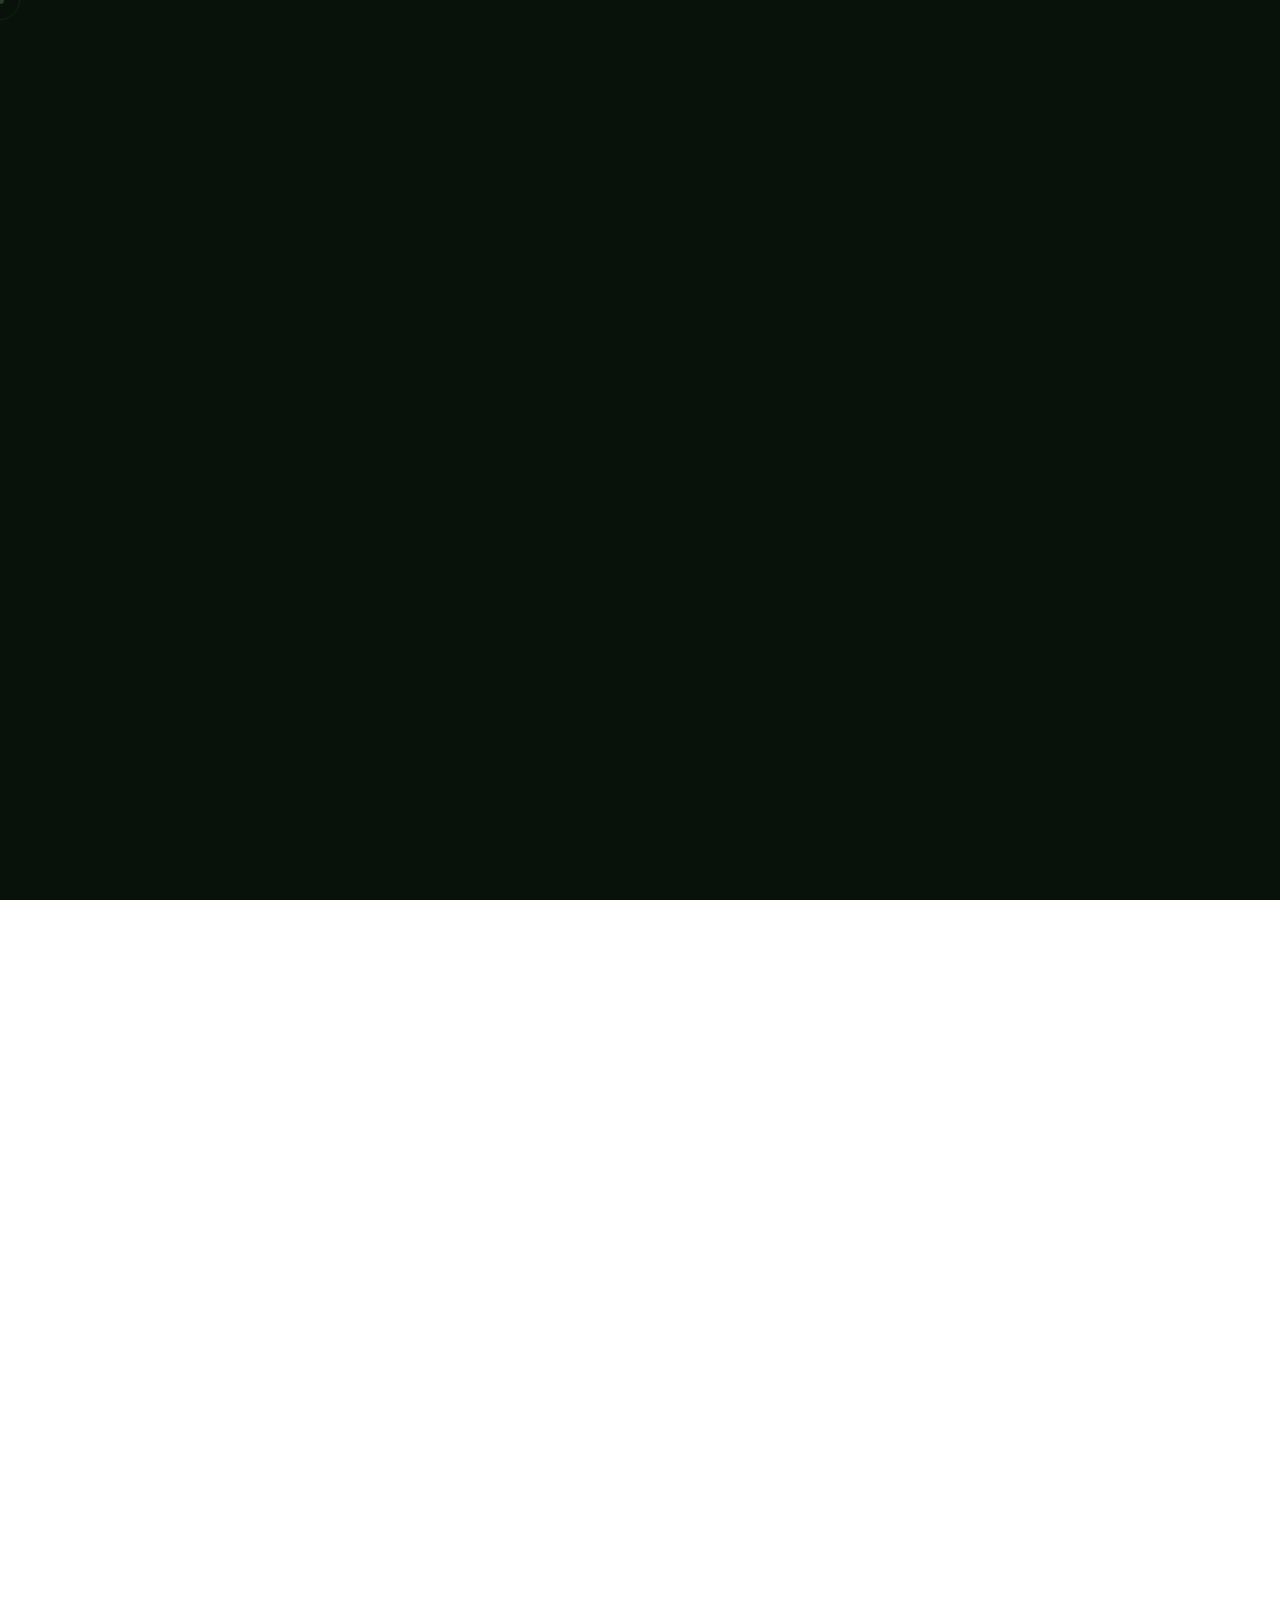
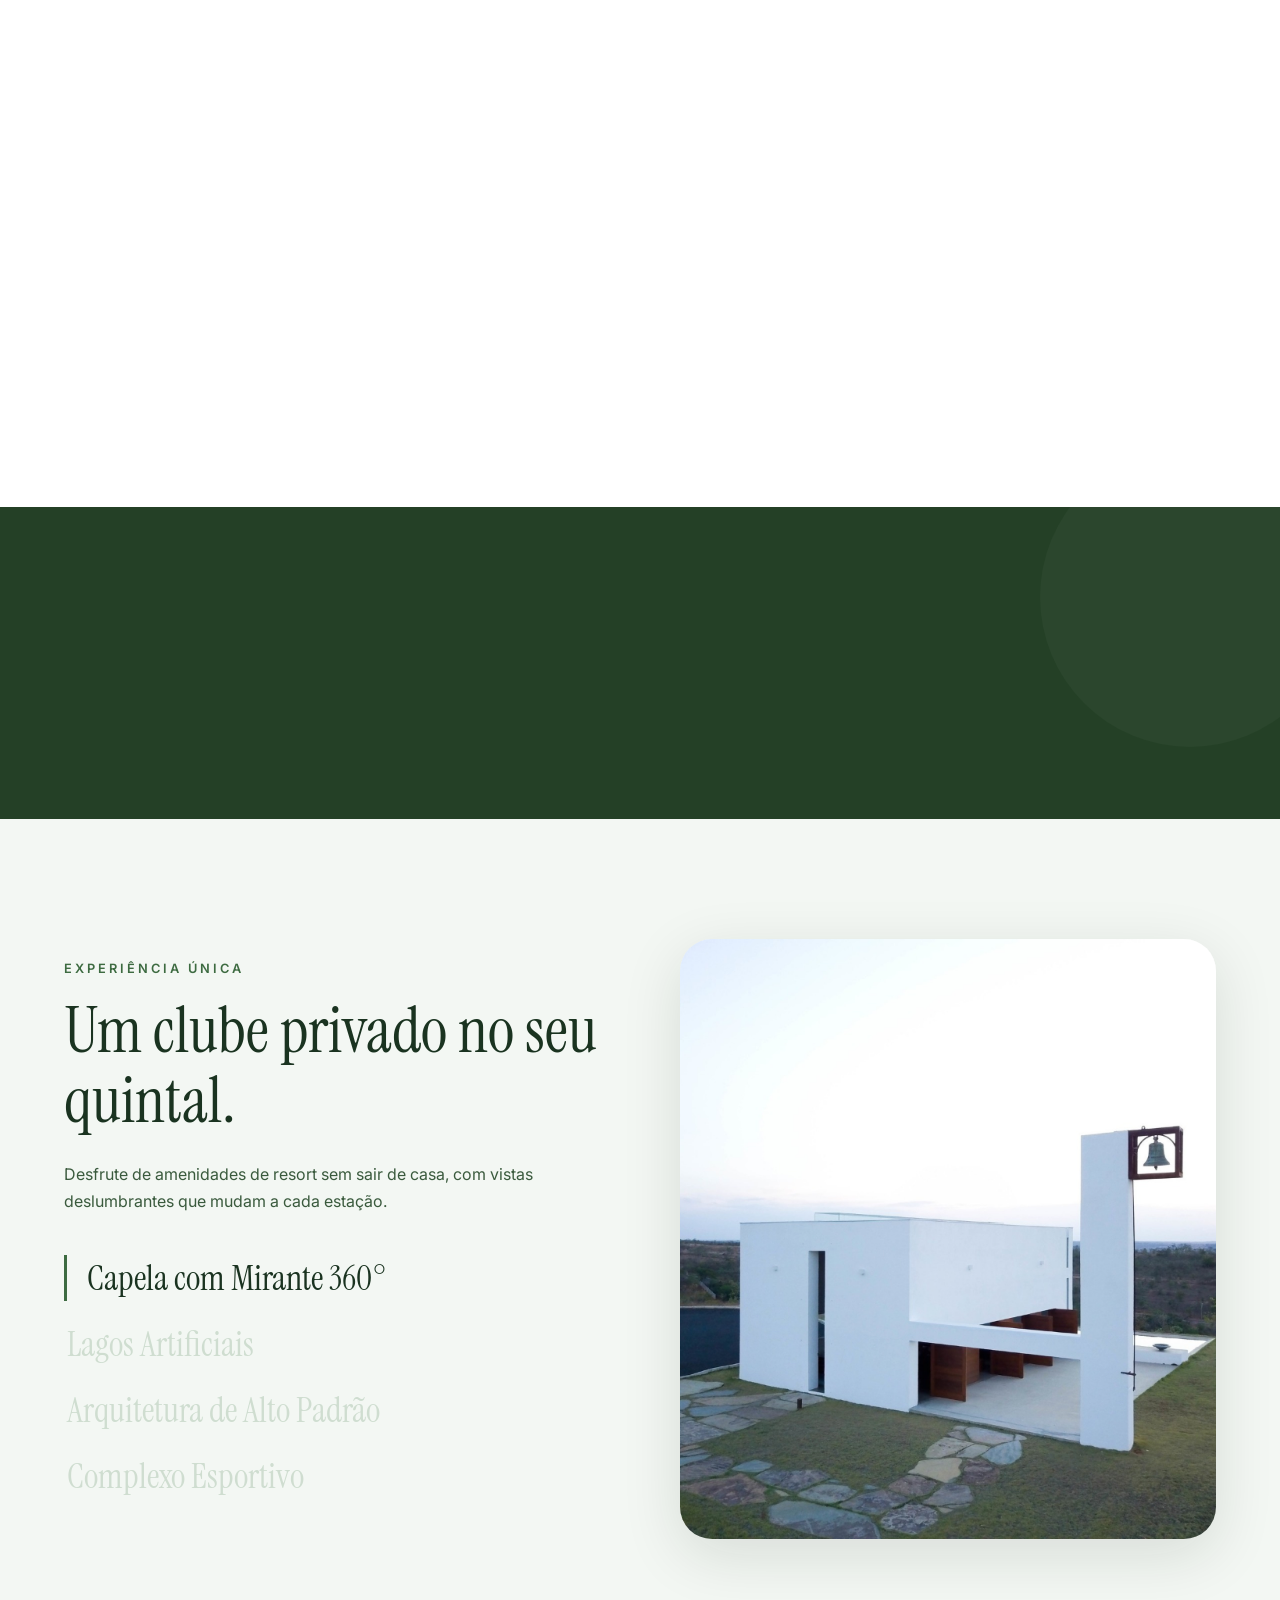
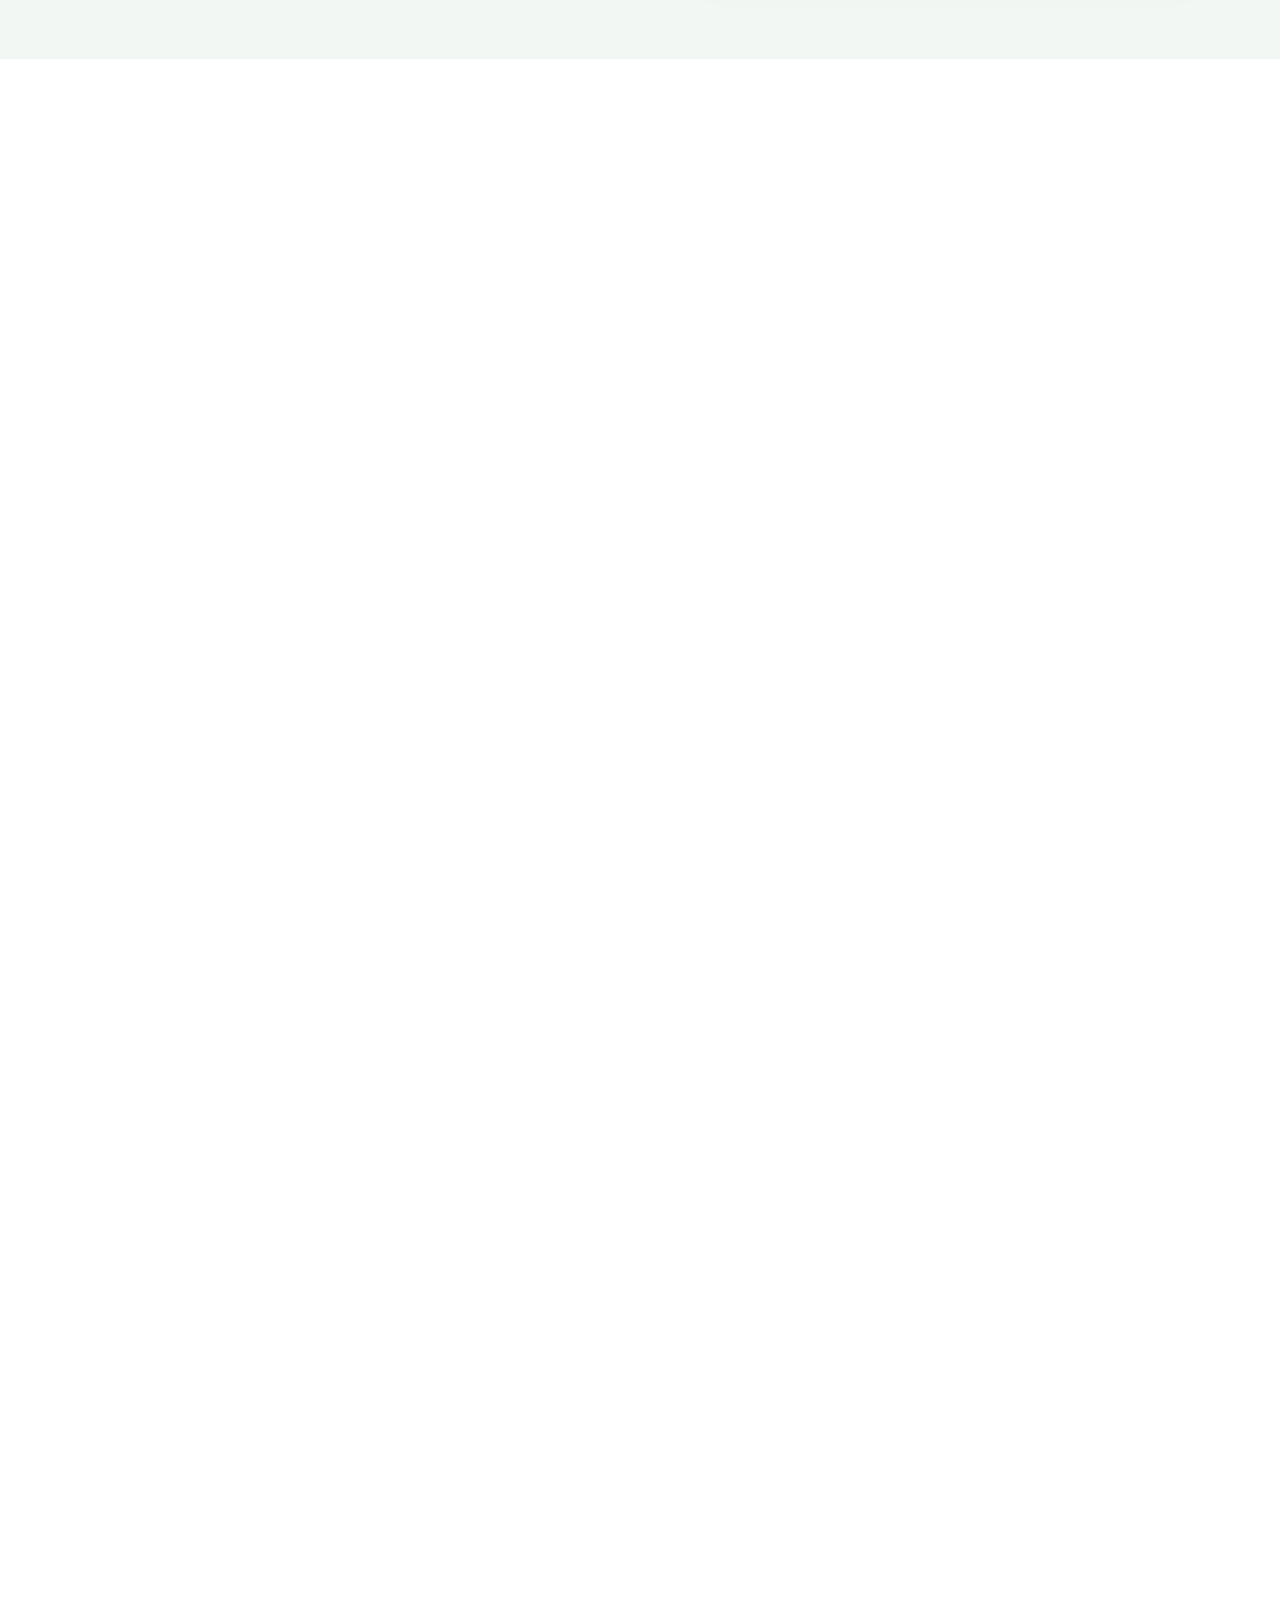
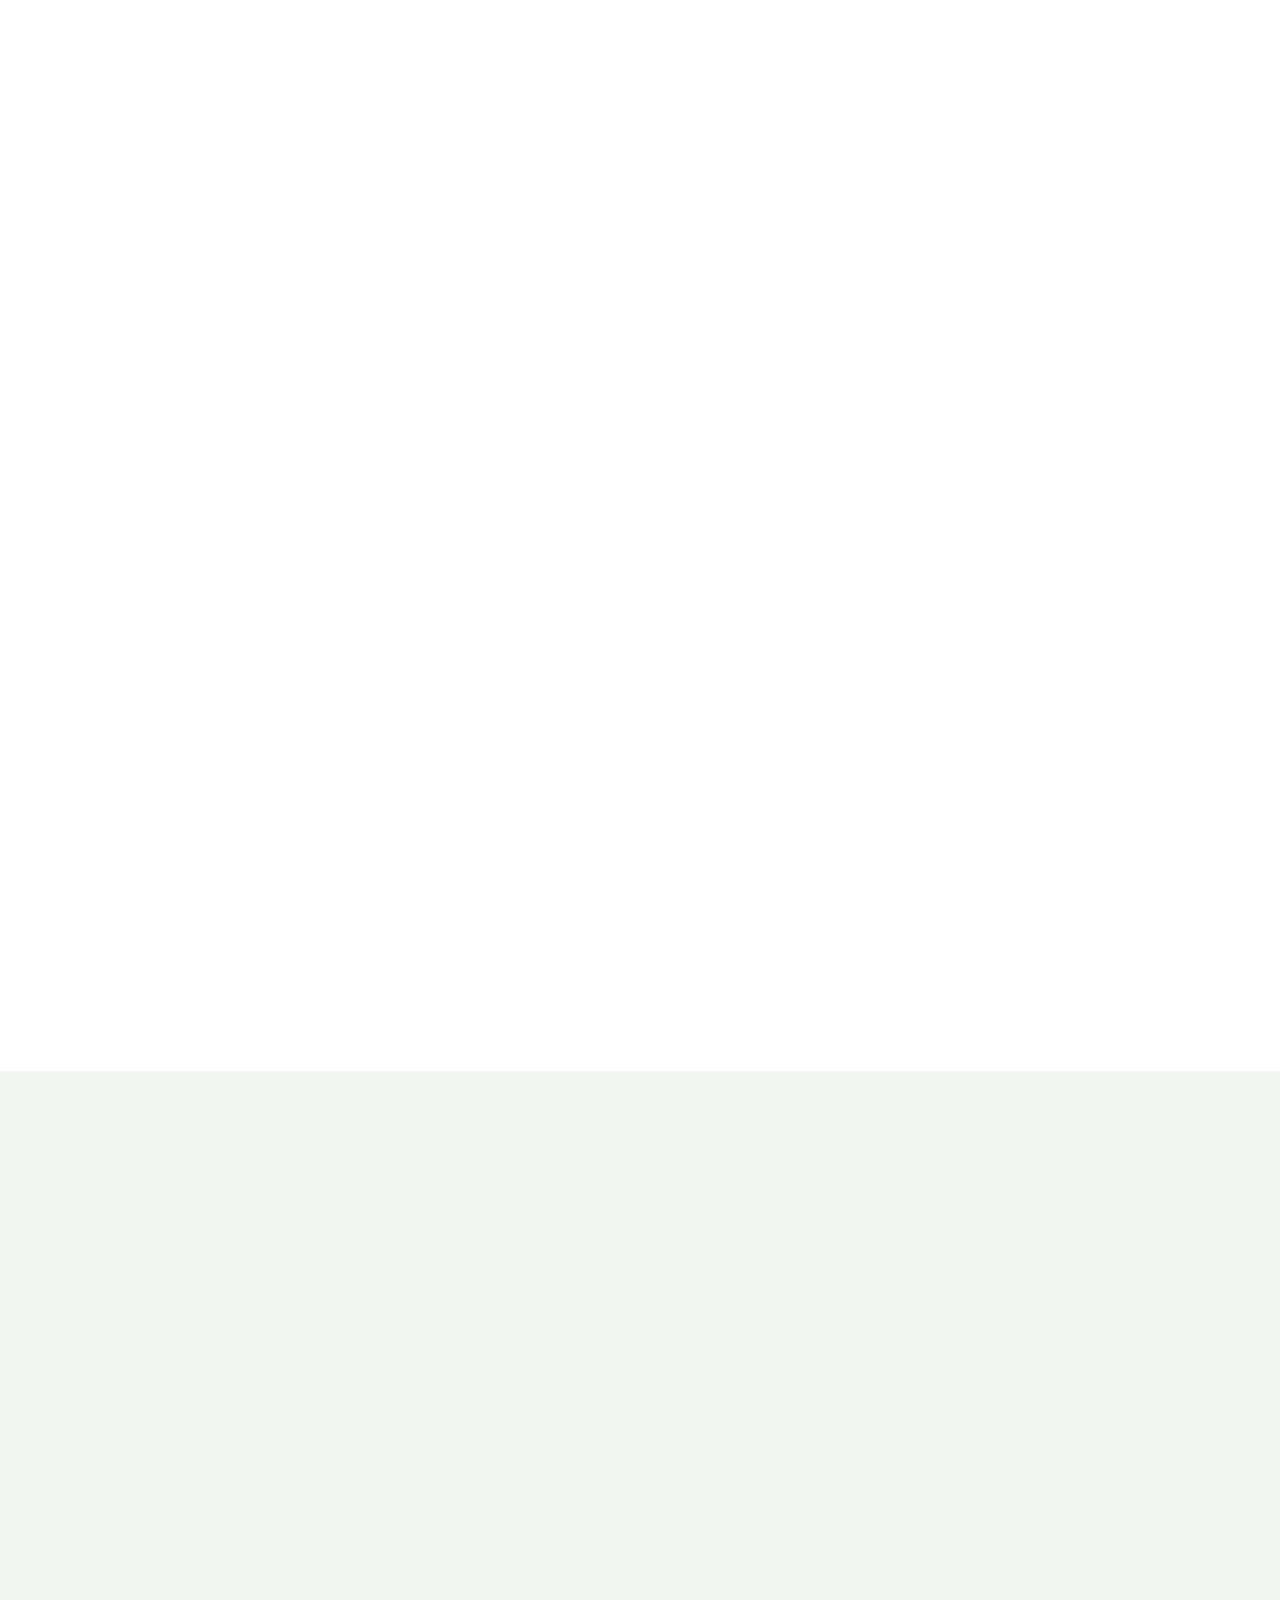
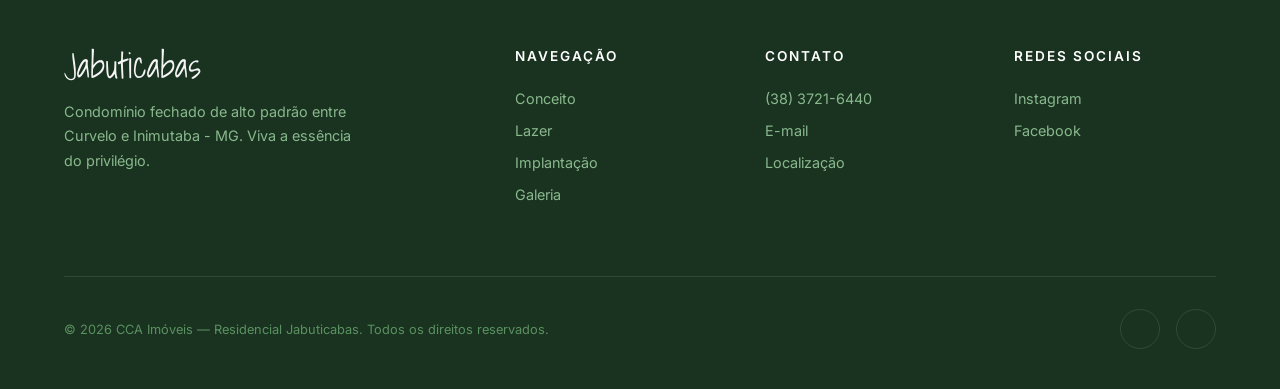
==== index.html @ 341c0dac "da" ====
<!DOCTYPE html>
<html lang="pt-BR">
<head>
    <meta charset="UTF-8">
    <meta name="viewport" content="width=device-width, initial-scale=1.0">
    <title>Residencial Jabuticabas | Condomínio de Alto Padrão em Inimutaba - MG</title>
    <meta name="description" content="Condomínio fechado de alto padrão entre Curvelo e Inimutaba - MG. Lotes amplos, capela 360°, lago artificial, trilhas ecológicas e clube completo integrado à natureza.">
    <meta name="keywords" content="condomínio, Jabuticabas, Inimutaba, Curvelo, Minas Gerais, lotes, alto padrão, residencial">
    
    <!-- Fonts -->
    <link rel="preconnect" href="https://fonts.googleapis.com">
    <link rel="preconnect" href="https://fonts.gstatic.com" crossorigin>
    <link href="https://fonts.googleapis.com/css2?family=Shadows+Into+Light&family=Instrument+Serif:ital@0;1&family=Inter:wght@300;400;500;600;700&display=swap" rel="stylesheet">
    
    <!-- Styles -->
    <link rel="stylesheet" href="style.css">
    
    <!-- Icons -->
    <script src="https://unpkg.com/lucide@latest"></script>
</head>
<body>

    <!-- Custom Cursor -->
    <div class="cursor-dot"></div>
    <div class="cursor-outline"></div>

    <!-- Mobile Menu Overlay -->
    <div class="mobile-menu-overlay" id="mobileMenu">
        <div class="mobile-menu-content">
            <ul class="mobile-nav-links">
                <li><a href="#conceito">Conceito</a></li>
                <li><a href="#lazer">Lazer</a></li>
                <li><a href="#implantacao">Implantação</a></li>
                <li><a href="galeria.html">Galeria</a></li>
                <li><a href="#localizacao">Localização</a></li>
                <li><a href="#contato">Contato</a></li>
            </ul>
            <a href="#contato" class="btn btn-primary mobile-cta">Agendar Visita</a>
        </div>
    </div>

    <!-- Navigation -->
    <nav class="navbar" id="mainNav">
        <div class="nav-container">
            <div class="logo">
                <div class="logo-text" id="logoText">JABUTICABAS</div>
            </div>
            <ul class="nav-links">
                <li><a href="#conceito">Conceito</a></li>
                <li><a href="#lazer">Lazer</a></li>
                <li><a href="#implantacao">Implantação</a></li>
                <li><a href="galeria.html">Galeria</a></li>
                <li><a href="#localizacao">Localização</a></li>
                <li><a href="#contato">Contato</a></li>
            </ul>
            <a href="#contato" class="btn btn-outline">Agendar Visita</a>
            <button class="mobile-menu-toggle" id="mobileToggle" aria-label="Menu">
                <span></span><span></span><span></span>
            </button>
        </div>
    </nav>

    <!-- =============================================
         INTRO OVERLAY — UNTOUCHED
         ============================================= -->
    <div class="intro-overlay" id="introOverlay">
        <!-- Flashing Photos (straight, no rotation) -->
        <div class="flash-photos" id="flashPhotos">
            <img src="https://residencialjabuticabas.com.br/wp-content/uploads/2021/06/WhatsApp-Image-2021-06-17-at-17.19.19-1.jpeg" class="flash-img" alt="">
            <img src="https://residencialjabuticabas.com.br/wp-content/uploads/2021/06/WhatsApp-Image-2021-06-17-at-17.19.20.jpeg" class="flash-img" alt="">
            <img src="https://residencialjabuticabas.com.br/wp-content/uploads/2021/06/WhatsApp-Image-2021-06-17-at-17.19.20-1.jpeg" class="flash-img" alt="">
            <img src="https://residencialjabuticabas.com.br/wp-content/uploads/2021/06/WhatsApp-Image-2021-06-17-at-17.19.20-2.jpeg" class="flash-img" alt="">
            <!-- Video inside the rectangle (plays in the small box, then expands) -->
            <video muted playsinline class="flash-video" id="introVideo">
                <source src="10000000_114666530834254_8961893770415766697_n.mp4" type="video/mp4">
            </video>
        </div>
    </div>

    <!-- Iceberg scroll style assumes no curtain grid here -->

    <!-- =============================================
         HERO SECTION — UNTOUCHED
         ============================================= -->
    <section class="hero" id="home">
        <div class="hero-bg">
            <video muted playsinline class="hero-video" id="heroVideo">
                <source src="10000000_114666530834254_8961893770415766697_n.mp4" type="video/mp4">
            </video>
            <div class="hero-overlay"></div>
        </div>

        <div class="hero-content">
            <h1 class="hero-title-giant" id="heroTitleGiant">JABUTICABAS</h1>
            
            <div class="hero-phrase" id="heroHandwritten">
                <div class="phrase-line">
                    Onde a <span class="phrase-highlight">natureza</span>
                </div>
                <div class="phrase-line">
                    encontra o <span class="phrase-underline">privilégio</span>
                </div>
            </div>

            <!-- Pen Test Scribble -->
            <svg class="pen-test-scribble" viewBox="0 0 200 100" xmlns="http://www.w3.org/2000/svg">
                <path class="pen-test-path" id="penTestPath" d="M10,50 L25,10 L35,80 L50,20 L65,70 L80,30 L95,60 M120,40 Q130,10 140,50 T160,50 T180,50" fill="none" stroke="rgba(251,249,244,0.7)" stroke-width="2" stroke-linecap="round" stroke-linejoin="round"/>
            </svg>

        </div>
    </section>

    <!-- =============================================
         LIGHT THEME SECTIONS START
         ============================================= -->

    <!-- Conceito / Bento Grid -->
    <section class="concept" id="conceito">
        <div class="container">
            <div class="section-header reveal-up">
                <p class="subtitle">CONCEITO</p>
                <h2>Exclusividade em cada detalhe.</h2>
                <p>Projetado para quem valoriza o silêncio, o espaço e a integração perfeita com o meio ambiente. Um refúgio de alto padrão entre Curvelo e Inimutaba.</p>
            </div>
            
            <div class="bento-grid">
                <div class="bento-item bento-large reveal-up">
                    <img src="fotos/fachada.jpg" alt="Fachada do Residencial Jabuticabas">
                    <div class="bento-content">
                        <h3>Arquitetura Orgânica</h3>
                        <p>Linhas arrojadas que respeitam e emolduram a paisagem natural do cerrado mineiro.</p>
                    </div>
                </div>
                <div class="bento-item bento-dark reveal-up">
                    <i data-lucide="shield-check" class="bento-icon"></i>
                    <h3>Segurança 24h</h3>
                    <p>Portaria blindada e monitoramento perimetral inteligente para sua total paz de espírito.</p>
                </div>
                <div class="bento-item bento-accent reveal-up">
                    <i data-lucide="leaf" class="bento-icon"></i>
                    <h3>Refúgio Natural</h3>
                    <p>Milhares de metros quadrados de área verde preservada abraçando sua nova casa.</p>
                </div>
            </div>
        </div>
    </section>

    <!-- Stats / Números -->
    <section class="stats-section" id="numeros">
        <div class="container">
            <div class="stats-grid">
                <div class="stat-item reveal-up">
                    <div class="stat-number" data-target="200">0</div>
                    <div class="stat-label">Lotes disponíveis</div>
                </div>
                <div class="stat-item reveal-up">
                    <div class="stat-number" data-target="1000">0<span>m²</span></div>
                    <div class="stat-label">A partir de</div>
                </div>
                <div class="stat-item reveal-up">
                    <div class="stat-number" data-target="15">0</div>
                    <div class="stat-label">Áreas de Lazer</div>
                </div>
                <div class="stat-item reveal-up">
                    <div class="stat-number" data-target="24">0<span>h</span></div>
                    <div class="stat-label">Segurança</div>
                </div>
            </div>
        </div>
    </section>

    <!-- Lazer / Amenities -->
    <section class="amenities" id="lazer">
        <div class="container">
            <div class="amenities-wrapper">
                <div class="amenities-text">
                    <p class="subtitle">EXPERIÊNCIA ÚNICA</p>
                    <h2>Um clube privado no seu quintal.</h2>
                    <p>Desfrute de amenidades de resort sem sair de casa, com vistas deslumbrantes que mudam a cada estação.</p>
                    
                    <ul class="amenities-list">
                        <li class="active" data-index="0">Capela com Mirante 360°</li>
                        <li data-index="1">Lagos Artificiais</li>
                        <li data-index="2">Arquitetura de Alto Padrão</li>
                        <li data-index="3">Complexo Esportivo</li>
                    </ul>
                </div>
                <div class="amenities-images">
                    <div class="image-stack">
                        <img src="fotos/capela.jpg" alt="Mirante" class="stack-img active" id="img-0">
                        <img src="fotos/lago-artificial.jpg" alt="Lago Artificial" class="stack-img" id="img-1">
                        <img src="fotos/arquitetura.jpg" alt="Arquitetura" class="stack-img" id="img-2">
                        <img src="https://residencialjabuticabas.com.br/wp-content/uploads/2021/06/WhatsApp-Image-2021-06-17-at-17.19.20-1.jpeg" alt="Clube" class="stack-img" id="img-3">
                    </div>
                </div>
            </div>
        </div>
    </section>

    <!-- Implantação / Masterplan -->
    <section class="implantacao" id="implantacao">
        <div class="container">
            <div class="implantacao-wrapper">
                <div class="implantacao-image reveal-left">
                    <div class="placeholder-text">
                        <i data-lucide="map" style="width:48px;height:48px;"></i>
                        <p>Mapa de implantação será inserido aqui</p>
                    </div>
                </div>
                <div class="implantacao-info reveal-right">
                    <p class="subtitle">IMPLANTAÇÃO</p>
                    <h2>Planejamento urbanístico de excelência.</h2>
                    <p>Cada detalhe do Residencial Jabuticabas foi pensado para oferecer o melhor em qualidade de vida, com infraestrutura completa e ruas amplas arborizadas.</p>
                    
                    <div class="implantacao-features">
                        <div class="impl-feature">
                            <i data-lucide="ruler"></i>
                            <h4>Lotes Amplos</h4>
                            <p>A partir de 1.000m²</p>
                        </div>
                        <div class="impl-feature">
                            <i data-lucide="trees"></i>
                            <h4>Área Verde</h4>
                            <p>Preservação ambiental</p>
                        </div>
                        <div class="impl-feature">
                            <i data-lucide="road"></i>
                            <h4>Infraestrutura</h4>
                            <p>Pavimentação completa</p>
                        </div>
                        <div class="impl-feature">
                            <i data-lucide="lamp"></i>
                            <h4>Iluminação</h4>
                            <p>Iluminação pública LED</p>
                        </div>
                    </div>
                </div>
            </div>
        </div>
    </section>

    <!-- Diferenciais -->
    <section class="diferenciais" id="diferenciais">
        <div class="container">
            <div class="section-header center reveal-up">
                <p class="subtitle">DIFERENCIAIS</p>
                <h2>Por que escolher o Jabuticabas?</h2>
            </div>
            <div class="diferenciais-grid">
                <div class="diferencial-card reveal-up">
                    <i data-lucide="mountain-snow"></i>
                    <h3>Localização Privilegiada</h3>
                    <p>Situado em região com vista panorâmica, entre Curvelo e Inimutaba, a poucos minutos de tudo.</p>
                </div>
                <div class="diferencial-card reveal-up">
                    <i data-lucide="church"></i>
                    <h3>Capela Exclusiva</h3>
                    <p>Capela particular com mirante 360° para contemplação e momentos de espiritualidade.</p>
                </div>
                <div class="diferencial-card reveal-up">
                    <i data-lucide="waves"></i>
                    <h3>Lago Contemplativo</h3>
                    <p>Lago artificial integrado à paisagem, perfeito para relaxar e conectar com a natureza.</p>
                </div>
                <div class="diferencial-card reveal-up">
                    <i data-lucide="bike"></i>
                    <h3>Trilhas & Esporte</h3>
                    <p>Trilhas ecológicas, quadra poliesportiva, playground e espaço gourmet completo.</p>
                </div>
                <div class="diferencial-card reveal-up">
                    <i data-lucide="droplets"></i>
                    <h3>Água & Esgoto</h3>
                    <p>Rede própria de abastecimento de água e tratamento de esgoto com sustentabilidade.</p>
                </div>
                <div class="diferencial-card reveal-up">
                    <i data-lucide="file-check-2"></i>
                    <h3>Documentação Regular</h3>
                    <p>Empreendimento 100% regularizado junto aos órgãos ambientais e urbanísticos.</p>
                </div>
            </div>
        </div>
    </section>

    <!-- O link para a Galeria continua no menu de navegação e no rodapé -->

    <!-- Depoimentos / Testimonials -->
    <section class="testimonials" id="depoimentos">
        <div class="container">
            <div class="section-header center reveal-up">
                <p class="subtitle">DEPOIMENTOS</p>
                <h2>A voz de quem já escolheu o melhor.</h2>
            </div>
            <div class="testimonials-grid">
                <div class="testimonial-card reveal-up">
                    <div class="stars">★★★★★</div>
                    <p>"Um lugar maravilhoso, com uma vista impecável. O silêncio e a paz que encontrei aqui não têm preço. Realmente um privilégio morar no Jabuticabas."</p>
                    <div class="author">
                        <strong>Jefferson Souza</strong>
                        <span>Proprietário</span>
                    </div>
                </div>
                <div class="testimonial-card reveal-up">
                    <div class="stars">★★★★★</div>
                    <p>"A segurança e a tranquilidade que minha família precisava. O condomínio é impecável em cada detalhe, desde a portaria até as áreas de lazer."</p>
                    <div class="author">
                        <strong>Carlos Alberto</strong>
                        <span>Investidor</span>
                    </div>
                </div>
            </div>
        </div>
    </section>

    <!-- Localização / Map -->
    <section class="map-section" id="localizacao">
        <div class="container">
            <div class="section-header center reveal-up">
                <p class="subtitle">LOCALIZAÇÃO</p>
                <h2>Onde o cerrado encontra a sofisticação.</h2>
                <p>Estrategicamente posicionado entre Curvelo e Inimutaba, no coração de Minas Gerais — um endereço que combina a serenidade do campo com fácil acesso urbano.</p>
            </div>

            <div class="location-grid">
                <!-- Vista Aérea -->
                <div class="location-aerial reveal-left">
                    <img src="fotos/localizacao.jpg" alt="Vista do Residencial Jabuticabas">
                    <div class="aerial-badge">
                        <i data-lucide="map-pin"></i>
                        <span>Inimutaba — MG</span>
                    </div>
                </div>

                <!-- Info + Map -->
                <div class="location-info reveal-right">
                    <div class="location-details">
                        <div class="location-detail-item">
                            <div class="detail-icon">
                                <i data-lucide="navigation"></i>
                            </div>
                            <div>
                                <h4>Endereço</h4>
                                <p>Estr. p/ Cerâmica, Inimutaba - MG, 35790-000</p>
                            </div>
                        </div>
                        <div class="location-detail-item">
                            <div class="detail-icon">
                                <i data-lucide="clock"></i>
                            </div>
                            <div>
                                <h4>15 min de Curvelo</h4>
                                <p>Acesso rápido pela rodovia, sem pedágio.</p>
                            </div>
                        </div>
                        <div class="location-detail-item">
                            <div class="detail-icon">
                                <i data-lucide="mountain"></i>
                            </div>
                            <div>
                                <h4>Paisagem Privilegiada</h4>
                                <p>Vista panorâmica do cerrado mineiro e represa.</p>
                            </div>
                        </div>
                    </div>

                    <div class="location-map-mini">
                        <iframe 
                            src="https://www.google.com/maps/embed?pb=!1m18!1m12!1m3!1d3774.9048123456!2d-44.4751!3d-18.7733!2m3!1f0!2f0!3f0!3m2!1i1024!2i768!4f13.1!3m3!1m2!1s0x0%3A0x0!2zMTjCsDQ2JzIzLjkiUyA0NMKwMjgnMzAuNCJX!5e0!3m2!1spt-BR!2sbr!4v1620000000000!5m2!1spt-BR!2sbr" 
                            width="100%" height="100%" style="border:0;" allowfullscreen="" loading="lazy">
                        </iframe>
                    </div>

                    <a href="https://www.google.com/maps/place/Residencial+Jabuticabas/@-18.773379,-44.47513,17z" target="_blank" class="btn btn-primary location-cta">
                        <i data-lucide="navigation" style="width:18px;height:18px;"></i>
                        Abrir no Google Maps
                    </a>
                </div>
            </div>
        </div>
    </section>

    <!-- Contato -->
    <section class="contact" id="contato">
        <div class="container">
            <div class="contact-grid">
                <div class="contact-info reveal-left">
                    <p class="subtitle">FALE CONOSCO</p>
                    <h2>Descubra o seu novo horizonte.</h2>
                    <p>Entre em contato com nossa equipe e agende uma visita privativa ao empreendimento.</p>
                    
                    <div class="info-items">
                        <div class="info-item">
                            <i data-lucide="map-pin"></i>
                            <div>
                                <h4>Localização</h4>
                                <p>Estr. p/ Cerâmica, Inimutaba - MG, 35790-000</p>
                                <a href="https://www.google.com/maps/place/Residencial+Jabuticabas/@-18.773379,-44.47513,17z" target="_blank" style="color: var(--green-500); font-size: 0.8rem; text-decoration: none; font-weight: 600;">Ver no Google Maps →</a>
                            </div>
                        </div>
                        <div class="info-item">
                            <i data-lucide="phone"></i>
                            <div>
                                <h4>Telefone</h4>
                                <p>(38) 3721-6440</p>
                            </div>
                        </div>
                        <div class="info-item">
                            <i data-lucide="mail"></i>
                            <div>
                                <h4>E-mail</h4>
                                <p>atendimento@residencialjabuticabas.com.br</p>
                            </div>
                        </div>
                        <div class="info-item">
                            <i data-lucide="clock"></i>
                            <div>
                                <h4>Horário</h4>
                                <p>Seg - Sáb: 8h às 18h</p>
                            </div>
                        </div>
                    </div>
                </div>
                
                <form class="contact-form reveal-right" id="contactForm">
                    <div class="form-group">
                        <input type="text" id="name" required placeholder=" ">
                        <label for="name">Nome Completo</label>
                    </div>
                    <div class="form-group">
                        <input type="tel" id="phone" required placeholder=" ">
                        <label for="phone">WhatsApp</label>
                    </div>
                    <div class="form-group">
                        <input type="email" id="email" required placeholder=" ">
                        <label for="email">Seu melhor e-mail</label>
                    </div>
                    <div class="form-group">
                        <input type="text" id="interest" placeholder=" ">
                        <label for="interest">Interesse (Morar / Investir)</label>
                    </div>
                    <button type="submit" class="btn btn-primary">Solicitar Apresentação</button>
                </form>
            </div>
        </div>
    </section>

    <!-- Footer -->
    <footer>
        <div class="container">
            <div class="footer-grid">
                <div class="footer-brand">
                    <span class="logo-text">Jabuticabas</span>
                    <p>Condomínio fechado de alto padrão entre Curvelo e Inimutaba - MG. Viva a essência do privilégio.</p>
                </div>
                <div class="footer-col">
                    <h4>Navegação</h4>
                    <ul>
                        <li><a href="#conceito">Conceito</a></li>
                        <li><a href="#lazer">Lazer</a></li>
                        <li><a href="#implantacao">Implantação</a></li>
                        <li><a href="galeria.html">Galeria</a></li>
                    </ul>
                </div>
                <div class="footer-col">
                    <h4>Contato</h4>
                    <ul>
                        <li><a href="tel:3837216440">(38) 3721-6440</a></li>
                        <li><a href="mailto:atendimento@residencialjabuticabas.com.br">E-mail</a></li>
                        <li><a href="#localizacao">Localização</a></li>
                    </ul>
                </div>
                <div class="footer-col">
                    <h4>Redes Sociais</h4>
                    <ul>
                        <li><a href="https://www.instagram.com/residencialjabuticabas/" target="_blank">Instagram</a></li>
                        <li><a href="#" target="_blank">Facebook</a></li>
                    </ul>
                </div>
            </div>
            <div class="footer-bottom">
                <p>&copy; 2026 CCA Imóveis — Residencial Jabuticabas. Todos os direitos reservados.</p>
                <div class="socials">
                    <a href="https://www.instagram.com/residencialjabuticabas/" target="_blank" aria-label="Instagram"><i data-lucide="instagram"></i></a>
                    <a href="#" aria-label="Facebook"><i data-lucide="facebook"></i></a>
                </div>
            </div>
        </div>
    </footer>

    <!-- WhatsApp Floating Button -->
    <a href="https://wa.me/553837216440?text=Ol%C3%A1%2C%20gostaria%20de%20saber%20mais%20sobre%20o%20Residencial%20Jabuticabas!" target="_blank" class="whatsapp-float" id="whatsappBtn" aria-label="WhatsApp">
        <div class="whatsapp-pulse"></div>
        <svg class="wa-icon-small" width="32" height="32" viewBox="0 0 32 32" fill="none" xmlns="http://www.w3.org/2000/svg">
            <path d="M16.004 2.667A13.26 13.26 0 0 0 2.76 15.907a13.17 13.17 0 0 0 1.78 6.627L2.667 29.333l7.013-1.84a13.28 13.28 0 0 0 6.324 1.613h.005A13.27 13.27 0 0 0 16.004 2.667Zm0 24.266a11 11 0 0 1-5.613-1.54l-.403-.239-4.176 1.095 1.115-4.073-.262-.417a10.98 10.98 0 0 1-1.685-5.852 11.015 11.015 0 1 1 11.024 11.026Zm6.044-8.256c-.331-.166-1.96-.967-2.264-1.078-.304-.11-.526-.166-.747.166-.222.332-.858 1.078-1.052 1.3-.194.221-.388.249-.72.083-.331-.166-1.398-.515-2.664-1.642-.985-.877-1.65-1.96-1.843-2.292-.194-.332-.02-.511.145-.677.15-.148.332-.388.498-.582.166-.194.222-.332.332-.554.111-.221.056-.416-.028-.582-.083-.166-.747-1.8-1.024-2.464-.27-.648-.544-.56-.747-.57-.194-.01-.416-.012-.638-.012a1.224 1.224 0 0 0-.886.416c-.305.332-1.163 1.136-1.163 2.77 0 1.633 1.19 3.21 1.357 3.432.166.221 2.344 3.577 5.68 5.016.793.342 1.413.547 1.895.7.797.253 1.522.217 2.095.131.64-.095 1.96-.801 2.237-1.575.277-.773.277-1.436.194-1.575-.083-.138-.305-.221-.638-.388Z" fill="#FFFFFF"/>
        </svg>
        <span class="whatsapp-tooltip">Fale com um consultor</span>
    </a>

    <!-- GSAP & Scripts -->
    <script src="https://cdnjs.cloudflare.com/ajax/libs/gsap/3.12.2/gsap.min.js"></script>
    <script src="https://cdnjs.cloudflare.com/ajax/libs/gsap/3.12.2/ScrollTrigger.min.js"></script>
    <script src="main.js"></script>
    <script>
      lucide.createIcons();
    </script>
</body>
</html>
---- style.css ----
:root {
  /* ===== HERO / INTRO COLORS (Dark Cinematic - UNTOUCHED) ===== */
  --hero-bg: #08120a;
  --hero-text: #fbf9f4;
  --hero-muted: #a3b1a5;

  /* ===== SITE-WIDE LIGHT THEME ===== */
  --bg-white: #FFFFFF;
  --bg-soft: #F3F7F3;       /* Very light sage for alternating sections */
  --bg-card: #FFFFFF;

  --green-900: #0F2012;      /* Darkest */
  --green-800: #1A3320;
  --green-700: #244026;      /* Official Jabuticaba green */
  --green-600: #2E5232;
  --green-500: #3D6B41;
  --green-400: #5A9160;
  --green-300: #89B88D;
  --green-200: #B5D6B8;
  --green-100: #DAE9DB;
  --green-50:  #EEF5EE;

  --gold: #C2A878;
  --gold-light: #D4BC96;
  --gold-dark: #A8905E;

  --text-dark: #1A2E1D;
  --text-body: #3A5A3D;
  --text-muted: #6B8F6E;
  --text-light: #9AB89D;

  /* Typography */
  --font-serif: 'Instrument Serif', serif;
  --font-sans: 'Inter', sans-serif;
  --font-handwritten: 'Shadows Into Light', cursive;

  /* Utilities */
  --radius-sm: 8px;
  --radius-md: 16px;
  --radius-lg: 24px;
  --radius-xl: 32px;

  --shadow-sm: 0 2px 8px rgba(15, 32, 18, 0.06);
  --shadow-md: 0 4px 20px rgba(15, 32, 18, 0.08);
  --shadow-lg: 0 8px 40px rgba(15, 32, 18, 0.10);
  --shadow-xl: 0 16px 60px rgba(15, 32, 18, 0.12);

  --ease-smooth: cubic-bezier(0.16, 1, 0.3, 1);
  --ease-spring: cubic-bezier(0.175, 0.885, 0.32, 1.275);
}

* {
  margin: 0;
  padding: 0;
  box-sizing: border-box;
}

html {
  scroll-behavior: smooth;
  font-family: var(--font-sans);
  background-color: var(--bg-white);
  color: var(--text-dark);
}

body {
  overflow-x: hidden;
  -webkit-font-smoothing: antialiased;
}

/* ==============================
   CUSTOM CURSOR
   ============================== */
.cursor-dot, .cursor-outline {
  position: fixed;
  top: 0; left: 0;
  transform: translate(-50%, -50%);
  border-radius: 50%;
  z-index: 9999;
  pointer-events: none;
}
.cursor-dot {
  width: 8px;
  height: 8px;
  background-color: var(--green-700);
}
.cursor-outline {
  width: 40px;
  height: 40px;
  border: 1px solid rgba(36, 64, 38, 0.4);
  transition: width 0.2s, height 0.2s, background-color 0.2s;
}

/* ==============================
   CONTAINER
   ============================== */
.container {
  max-width: 1280px;
  margin: 0 auto;
  padding: 0 5%;
}

/* ==============================
   TYPOGRAPHY
   ============================== */
h1, h2, h3 {
  font-family: var(--font-serif);
  font-weight: 400;
  line-height: 1.1;
  color: var(--green-800);
}

h2 {
  font-size: clamp(2.5rem, 5vw, 4rem);
  margin-bottom: 24px;
}

p {
  line-height: 1.7;
  color: var(--text-body);
}

.subtitle {
  font-size: 0.8rem;
  letter-spacing: 3px;
  text-transform: uppercase;
  color: var(--green-500);
  margin-bottom: 16px;
  font-weight: 600;
}

/* ==============================
   BUTTONS
   ============================== */
.btn {
  display: inline-flex;
  align-items: center;
  justify-content: center;
  gap: 8px;
  padding: 14px 32px;
  border-radius: var(--radius-sm);
  text-decoration: none;
  font-weight: 600;
  font-size: 0.85rem;
  text-transform: uppercase;
  letter-spacing: 1.5px;
  transition: all 0.3s var(--ease-smooth);
  cursor: pointer;
  border: none;
}

.btn-primary {
  background: var(--green-700);
  color: #FFFFFF;
}
.btn-primary:hover {
  background: var(--green-600);
  transform: translateY(-2px);
  box-shadow: var(--shadow-lg);
}

.btn-outline {
  border: 1.5px solid var(--green-700);
  color: var(--green-700);
  background: transparent;
}
.btn-outline:hover {
  background: var(--green-700);
  color: #FFFFFF;
}

.btn-gold {
  background: var(--gold);
  color: var(--green-900);
}
.btn-gold:hover {
  background: var(--gold-light);
  transform: translateY(-2px);
  box-shadow: var(--shadow-lg);
}

/* Nav-specific outline button (white text on hero) */
.navbar .btn-outline {
  border-color: rgba(251, 249, 244, 0.3);
  color: var(--hero-text);
}
.navbar .btn-outline:hover {
  background: var(--hero-text);
  color: var(--hero-bg);
}
.navbar.scrolled .btn-outline {
  border-color: var(--green-700);
  color: var(--green-700);
}
.navbar.scrolled .btn-outline:hover {
  background: var(--green-700);
  color: #fff;
}

/* ==============================
   NAVIGATION
   ============================== */
.navbar {
  position: fixed;
  top: 0; left: 0; right: 0;
  padding: 24px 0;
  z-index: 100;
  transition: all 0.4s var(--ease-smooth);
}
.navbar.scrolled {
  background: rgba(255, 255, 255, 0.95);
  backdrop-filter: blur(16px);
  padding: 14px 0;
  border-bottom: 1px solid var(--green-100);
  box-shadow: 0 2px 20px rgba(15, 32, 18, 0.06);
}
.nav-container {
  max-width: 1400px;
  margin: 0 auto;
  padding: 0 5%;
  display: flex;
  justify-content: space-between;
  align-items: center;
}

/* Logo */
.logo {
  display: flex;
  align-items: center;
}
.logo-text {
  font-family: var(--font-handwritten);
  font-size: 2.5rem;
  color: var(--hero-text);
  text-decoration: none;
  line-height: 1;
  opacity: 0.95;
  transition: all 0.3s var(--ease-smooth);
}
.navbar.scrolled .logo-text {
  font-size: 2rem;
  color: var(--green-800);
}

.nav-links {
  display: flex;
  gap: 36px;
  list-style: none;
}
.nav-links a {
  color: var(--hero-text);
  text-decoration: none;
  font-size: 0.85rem;
  text-transform: uppercase;
  letter-spacing: 2px;
  opacity: 0.8;
  position: relative;
  font-weight: 500;
  transition: all 0.3s;
}
.navbar.scrolled .nav-links a {
  color: var(--text-dark);
}
.nav-links a::after {
  content: '';
  position: absolute;
  bottom: -4px; left: 0; width: 0%; height: 2px;
  background: var(--green-500);
  transition: width 0.3s var(--ease-smooth);
}
.nav-links a:hover::after { width: 100%; }
.nav-links a:hover { opacity: 1; }

/* Mobile hamburger */
.mobile-menu-toggle {
  display: none;
  flex-direction: column;
  gap: 5px;
  background: none;
  border: none;
  cursor: pointer;
  padding: 8px;
}
.mobile-menu-toggle span {
  display: block;
  width: 24px;
  height: 2px;
  background: var(--hero-text);
  transition: all 0.3s;
}
.navbar.scrolled .mobile-menu-toggle span {
  background: var(--green-800);
}

/* =====================================================
   INTRO OVERLAY — PRESERVED EXACTLY (DARK CINEMATIC)
   ===================================================== */
.intro-overlay {
  position: fixed;
  top: 0; left: 0;
  width: 100%; height: 100%;
  background: var(--hero-bg);
  z-index: 9000;
  display: flex;
  align-items: center;
  justify-content: center;
  overflow: hidden;
}
.intro-overlay.done {
  pointer-events: none;
}

.flash-photos {
  position: absolute;
  top: 50%; left: 50%;
  transform: translate(-50%, -50%);
  width: 220px; height: 300px;
  z-index: 2;
  overflow: hidden;
  border-radius: 4px;
}
.flash-img {
  position: absolute;
  top: 0; left: 0;
  width: 100%; height: 100%;
  object-fit: cover;
  opacity: 0;
  border-radius: 4px;
}

.flash-video {
  position: absolute;
  top: 0; left: 0;
  width: 100%; height: 100%;
  object-fit: cover;
  opacity: 0;
  border-radius: 4px;
  z-index: 3;
}

.scribble-path {
  stroke-dasharray: 1000;
  stroke-dashoffset: 1000;
}

.pen-test-scribble {
  position: absolute;
  top: 30%;
  right: 15%;
  width: 200px;
  height: 100px;
  pointer-events: none;
  opacity: 0.5;
  z-index: 5;
}

.pen-test-path {
  stroke-dasharray: 1000;
  stroke-dashoffset: 1000;
}

/* Removed Scribbles for a cleaner look */

/* =====================================================
   HERO SECTION — PRESERVED EXACTLY (DARK CINEMATIC)
   ===================================================== */
.hero {
  position: relative;
  height: 100vh;
  display: flex;
  align-items: center;
  justify-content: center;
  overflow: hidden;
}
.hero-bg {
  position: absolute;
  top: 0; left: 0; width: 100%; height: 100%;
  z-index: -1;
  overflow: hidden;
}
.hero-overlay {
  position: absolute;
  top: 0; left: 0; width: 100%; height: 100%;
  background: linear-gradient(to top, var(--hero-bg) 0%, rgba(8,18,10,0.4) 40%, rgba(8,18,10,0.15) 100%);
}
.hero-content {
  position: relative;
  z-index: 2;
  text-align: center;
  display: flex;
  flex-direction: column;
  align-items: center;
}

/* Formal Signature Reveal Text */
.hero-phrase {
  font-family: var(--font-serif);
  font-size: clamp(1.8rem, 3vw, 2.8rem);
  font-weight: 400;
  font-style: italic;
  color: rgba(251, 249, 244, 0.95);
  letter-spacing: 0.05em;
  margin-bottom: 40px;
  opacity: 0;
  transform: translateY(20px);
  text-align: center;
  line-height: 1.2;
}
.phrase-line {
  display: block;
  overflow: hidden; /* For line-by-line reveal if needed */
}

.hero-title-giant {
  font-family: var(--font-serif);
  font-size: clamp(5rem, 15vw, 14rem);
  font-weight: 400;
  letter-spacing: -0.02em;
  color: var(--hero-text);
  line-height: 1;
  opacity: 0;
  transform: translateY(30px);
}

.hero-video {
  width: 100%;
  height: 100%;
  object-fit: cover;
  opacity: 0.8;
}

.scroll-indicator {
  position: absolute;
  bottom: 40px; left: 50%;
  transform: translateX(-50%);
  display: flex;
  align-items: center;
  gap: 16px;
  font-size: 0.8rem;
  letter-spacing: 2px;
  text-transform: uppercase;
  color: var(--hero-muted);
  opacity: 0;
}
.mouse {
  width: 24px; height: 36px;
  border: 1px solid rgba(255,255,255,0.3);
  border-radius: 12px;
  position: relative;
}
.wheel {
  width: 4px; height: 4px;
  background: var(--gold);
  border-radius: 50%;
  position: absolute;
  top: 8px; left: 50%;
  transform: translateX(-50%);
  animation: scroll 2s infinite var(--ease-smooth);
}
@keyframes scroll {
  0% { transform: translate(-50%, 0); opacity: 1; }
  100% { transform: translate(-50%, 15px); opacity: 0; }
}

/* =====================================================
   LIGHT THEME SECTIONS START HERE
   ===================================================== */

/* ==============================
   SECTION UTILITIES
   ============================== */
.section-header {
  max-width: 620px;
  margin-bottom: 72px;
}
.section-header.center {
  text-align: center;
  margin: 0 auto 72px;
}
.section-header h2 {
  color: var(--green-800);
}
.section-header p {
  font-size: 1.1rem;
  color: var(--text-body);
}

/* Organic wave divider */
.section-divider {
  width: 100%;
  height: 80px;
  position: relative;
  overflow: hidden;
}
.section-divider svg {
  position: absolute;
  bottom: 0;
  width: 100%;
}

/* ==============================
   CONCEPT / BENTO GRID
   ============================== */
.concept {
  padding: 120px 0;
  position: relative;
  z-index: 8500;
  background: var(--bg-white);
}

.bento-grid {
  display: grid;
  grid-template-columns: repeat(3, 1fr);
  grid-template-rows: repeat(2, 300px);
  gap: 24px;
}
.bento-item {
  position: relative;
  border-radius: var(--radius-lg);
  overflow: hidden;
  padding: 40px;
  display: flex;
  flex-direction: column;
  justify-content: flex-end;
  background: var(--bg-soft);
  border: 1px solid var(--green-100);
  transition: transform 0.4s var(--ease-smooth), box-shadow 0.4s var(--ease-smooth);
}
.bento-item:hover {
  transform: translateY(-4px);
  box-shadow: var(--shadow-lg);
}
.bento-large {
  grid-column: span 2;
  grid-row: span 2;
}
.bento-large img {
  position: absolute;
  top: 0; left: 0; width: 100%; height: 100%;
  object-fit: cover;
  opacity: 0.85;
  transition: transform 0.8s var(--ease-smooth);
}
.bento-large:hover img {
  transform: scale(1.05);
}
.bento-content {
  position: relative;
  z-index: 2;
  background: linear-gradient(to top, rgba(15,32,18,0.85), transparent);
  padding-top: 60px;
  margin: -40px;
  padding: 60px 40px 40px;
}
.bento-item h3 {
  font-size: 1.8rem;
  margin-bottom: 12px;
  color: var(--green-800);
}
.bento-item p {
  color: var(--text-body);
  font-size: 0.95rem;
}
.bento-item.bento-large .bento-content h3, 
.bento-item.bento-large .bento-content p {
  color: #FFFFFF !important;
}
.bento-icon {
  margin-bottom: auto;
  color: var(--green-500);
  width: 36px; height: 36px;
}
.bento-dark {
  background: var(--green-700);
}
.bento-dark h3, .bento-dark p {
  color: #fff;
}
.bento-dark .bento-icon {
  color: var(--gold);
}
.bento-accent {
  background: var(--green-50);
  border-color: var(--green-200);
}

/* ==============================
   STATS / NUMBERS COUNTER
   ============================== */
.stats-section {
  padding: 80px 0;
  background: var(--green-700);
  position: relative;
  z-index: 8500;
  overflow: hidden;
}
.stats-section::before {
  content: '';
  position: absolute;
  top: -60px; right: -60px;
  width: 300px; height: 300px;
  background: rgba(255,255,255,0.03);
  border-radius: 50%;
}
.stats-grid {
  display: grid;
  grid-template-columns: repeat(4, 1fr);
  gap: 32px;
  text-align: center;
}
.stat-item {
  padding: 32px 16px;
}
.stat-number {
  font-family: var(--font-serif);
  font-size: clamp(3rem, 5vw, 4.5rem);
  color: #FFFFFF;
  line-height: 1;
  margin-bottom: 8px;
}
.stat-number span {
  font-family: var(--font-sans);
  font-size: 0.5em;
  vertical-align: super;
}
.stat-label {
  font-size: 0.85rem;
  letter-spacing: 2px;
  text-transform: uppercase;
  color: var(--green-200);
  font-weight: 500;
}

/* ==============================
   AMENITIES / LAZER
   ============================== */
.amenities {
  padding: 120px 0;
  background: var(--bg-soft);
  position: relative;
  z-index: 8500;
}
.amenities-wrapper {
  display: flex;
  align-items: center;
  gap: 80px;
}
.amenities-text {
  flex: 1;
}
.amenities-text h2 {
  color: var(--green-800);
}
.amenities-list {
  margin-top: 40px;
  list-style: none;
}
.amenities-list li {
  font-family: var(--font-serif);
  font-size: 2.2rem;
  color: var(--text-light);
  margin-bottom: 20px;
  cursor: pointer;
  transition: all 0.3s ease;
  opacity: 0.4;
  padding-left: 0;
  border-left: 3px solid transparent;
}
.amenities-list li.active, .amenities-list li:hover {
  opacity: 1;
  color: var(--green-800);
  padding-left: 20px;
  border-left-color: var(--green-500);
}
.amenities-images {
  flex: 1;
  height: 600px;
  border-radius: var(--radius-xl);
  overflow: hidden;
  position: relative;
  box-shadow: var(--shadow-xl);
}
.image-stack {
  position: relative;
  width: 100%; height: 100%;
}
.stack-img {
  position: absolute;
  top: 0; left: 0; width: 100%; height: 100%;
  object-fit: cover;
  opacity: 0;
  transform: scale(1.1);
  transition: opacity 0.8s var(--ease-smooth), transform 0.8s var(--ease-smooth);
}
.stack-img.active {
  opacity: 1;
  transform: scale(1);
}

/* ==============================
   IMPLANTAÇÃO / MASTERPLAN
   ============================== */
.implantacao {
  padding: 120px 0;
  background: var(--bg-white);
  position: relative;
  z-index: 8500;
}
.implantacao-wrapper {
  display: grid;
  grid-template-columns: 1fr 1fr;
  gap: 80px;
  align-items: center;
}
.implantacao-image {
  border-radius: var(--radius-xl);
  overflow: hidden;
  position: relative;
  aspect-ratio: 4/3;
  background: var(--green-50);
  border: 2px dashed var(--green-200);
  display: flex;
  align-items: center;
  justify-content: center;
  flex-direction: column;
  gap: 16px;
}
.implantacao-image.has-image {
  border: none;
  background: none;
}
.implantacao-image img {
  width: 100%;
  height: 100%;
  object-fit: cover;
}
.placeholder-text {
  color: var(--text-muted);
  font-size: 0.9rem;
  text-align: center;
  padding: 20px;
}
.placeholder-text i {
  display: block;
  margin-bottom: 12px;
  color: var(--green-300);
}
.implantacao-info h2 {
  color: var(--green-800);
}
.implantacao-features {
  display: grid;
  grid-template-columns: 1fr 1fr;
  gap: 24px;
  margin-top: 40px;
}
.impl-feature {
  padding: 24px;
  background: var(--green-50);
  border-radius: var(--radius-md);
  border: 1px solid var(--green-100);
  transition: all 0.3s;
}
.impl-feature:hover {
  background: var(--green-100);
  transform: translateY(-2px);
}
.impl-feature i {
  color: var(--green-500);
  margin-bottom: 12px;
}
.impl-feature h4 {
  font-family: var(--font-sans);
  font-size: 1rem;
  font-weight: 600;
  color: var(--green-800);
  margin-bottom: 6px;
}
.impl-feature p {
  font-size: 0.85rem;
  color: var(--text-muted);
}

/* ==============================
   GALERIA / PHOTO GALLERY
   ============================== */
.galeria {
  padding: 120px 0;
  background: var(--bg-soft);
  position: relative;
  z-index: 8500;
}

.photo-grid {
  display: grid;
  grid-template-columns: repeat(auto-fill, minmax(300px, 1fr));
  gap: 24px;
}

.photo-item {
  position: relative;
  border-radius: var(--radius-md);
  overflow: hidden;
  aspect-ratio: 4/3;
  cursor: zoom-in;
  background: var(--green-50);
  box-shadow: var(--shadow-sm);
  transition: transform 0.4s var(--ease-smooth), box-shadow 0.4s var(--ease-smooth);
}

.photo-item img {
  width: 100%;
  height: 100%;
  object-fit: cover;
  transition: transform 0.6s var(--ease-smooth);
}

.photo-item:hover {
  transform: translateY(-4px);
  box-shadow: var(--shadow-md);
}

.photo-item:hover img {
  transform: scale(1.08);
}

.photo-overlay {
  position: absolute;
  inset: 0;
  background: rgba(15, 32, 18, 0.4);
  display: flex;
  align-items: center;
  justify-content: center;
  opacity: 0;
  transition: opacity 0.3s;
}

.photo-item:hover .photo-overlay {
  opacity: 1;
}

.photo-overlay span {
  color: #fff;
  font-weight: 500;
  letter-spacing: 2px;
  text-transform: uppercase;
  font-size: 0.85rem;
  border: 1px solid rgba(255,255,255,0.5);
  padding: 8px 16px;
  border-radius: 4px;
}

/* Especial para a Home: 4 fotos */
@media (min-width: 768px) {
  .photo-grid {
    grid-template-columns: repeat(4, 1fr);
  }
}

/* ==============================
   DIFERENCIAIS / KEY FEATURES
   ============================== */
.diferenciais {
  padding: 120px 0;
  background: var(--bg-white);
  position: relative;
  z-index: 8500;
}
.diferenciais-grid {
  display: grid;
  grid-template-columns: repeat(3, 1fr);
  gap: 32px;
}
.diferencial-card {
  padding: 48px 32px;
  background: var(--bg-white);
  border: 1px solid var(--green-100);
  border-radius: var(--radius-lg);
  text-align: center;
  transition: box-shadow 0.4s var(--ease-smooth), border-color 0.4s var(--ease-smooth), transform 0.4s var(--ease-smooth);
  position: relative;
  overflow: hidden;
}
.diferencial-card::before {
  content: '';
  position: absolute;
  top: 0; left: 0; right: 0;
  height: 4px;
  background: linear-gradient(90deg, var(--green-500), var(--green-300));
  transform: scaleX(0);
  transition: transform 0.4s var(--ease-smooth);
  transform-origin: left;
}
.diferencial-card:hover::before {
  transform: scaleX(1);
}
.diferencial-card:hover {
  transform: translateY(-6px);
  box-shadow: var(--shadow-lg);
  border-color: var(--green-200);
}
.diferencial-card i {
  color: var(--green-500);
  width: 48px; height: 48px;
  margin-bottom: 24px;
}
.diferencial-card h3 {
  font-size: 1.5rem;
  color: var(--green-800);
  margin-bottom: 12px;
}
.diferencial-card p {
  font-size: 0.95rem;
  color: var(--text-body);
}

/* ==============================
   CONTACT
   ============================== */
.contact {
  padding: 120px 0;
  background: var(--bg-soft);
  position: relative;
  z-index: 8500;
}
.contact-grid {
  display: grid;
  grid-template-columns: 1fr 1fr;
  gap: 80px;
  align-items: center;
}
.contact-info h2 {
  color: var(--green-800);
}
.info-items {
  margin-top: 48px;
  display: flex;
  flex-direction: column;
  gap: 32px;
}
.info-item {
  display: flex;
  gap: 20px;
  align-items: flex-start;
}
.info-item i {
  color: var(--green-500);
  margin-top: 4px;
  flex-shrink: 0;
}
.info-item h4 {
  font-size: 1rem;
  margin-bottom: 6px;
  font-family: var(--font-sans);
  font-weight: 600;
  color: var(--green-800);
}
.info-item p {
  color: var(--text-body);
}

.contact-form {
  background: var(--bg-white);
  padding: 48px;
  border-radius: var(--radius-xl);
  border: 1px solid var(--green-100);
  box-shadow: var(--shadow-md);
}
.form-group {
  position: relative;
  margin-bottom: 32px;
}
.form-group input, .form-group textarea {
  width: 100%;
  padding: 16px 0;
  background: transparent;
  border: none;
  border-bottom: 1.5px solid var(--green-200);
  color: var(--text-dark);
  font-size: 1rem;
  font-family: var(--font-sans);
  outline: none;
  transition: border-color 0.3s;
}
.form-group textarea {
  resize: vertical;
  min-height: 80px;
}
.form-group input:focus, .form-group textarea:focus {
  border-bottom-color: var(--green-500);
}
.form-group label {
  position: absolute;
  top: 16px; left: 0;
  color: var(--text-muted);
  pointer-events: none;
  transition: all 0.3s var(--ease-smooth);
}
.form-group input:focus ~ label,
.form-group input:not(:placeholder-shown) ~ label,
.form-group textarea:focus ~ label,
.form-group textarea:not(:placeholder-shown) ~ label {
  top: -12px;
  font-size: 0.75rem;
  color: var(--green-500);
  font-weight: 600;
}
.contact-form .btn {
  width: 100%;
  padding: 18px;
  margin-top: 8px;
}

/* ==============================
   TESTIMONIALS
   ============================== */
.testimonials {
  padding: 120px 0;
  background: var(--bg-white);
  position: relative;
  z-index: 8500;
}
.testimonials-grid {
  display: grid;
  grid-template-columns: 1fr 1fr;
  gap: 32px;
}
.testimonial-card {
  padding: 48px;
  background: var(--bg-white);
  border-radius: var(--radius-xl);
  border: 1px solid var(--green-100);
  box-shadow: var(--shadow-sm);
  display: flex;
  flex-direction: column;
  gap: 20px;
  transition: box-shadow 0.3s var(--ease-smooth), transform 0.3s var(--ease-smooth), border-color 0.3s var(--ease-smooth);
}
.testimonial-card:hover {
  box-shadow: var(--shadow-md);
  transform: translateY(-4px);
}
.stars {
  color: var(--gold);
  letter-spacing: 4px;
  font-size: 1.2rem;
}
.testimonial-card p {
  font-size: 1.05rem;
  font-style: italic;
  color: var(--text-body);
  line-height: 1.7;
}
.author strong {
  display: block;
  font-family: var(--font-serif);
  font-size: 1.3rem;
  margin-bottom: 4px;
  color: var(--green-800);
}
.author span {
  font-size: 0.8rem;
  text-transform: uppercase;
  letter-spacing: 1px;
  color: var(--green-500);
  font-weight: 600;
}

/* ==============================
   REDESIGNED LOCATION SECTION
   ============================== */
.map-section {
  position: relative;
  overflow: hidden;
  z-index: 8500;
  background: var(--bg-soft);
  padding: 120px 0;
}

.location-grid {
  display: grid;
  grid-template-columns: 1fr 1fr;
  gap: 48px;
  align-items: stretch;
}

.location-aerial {
  position: relative;
  border-radius: var(--radius-xl);
  overflow: hidden;
  min-height: 520px;
  box-shadow: var(--shadow-xl);
}
.location-aerial img {
  width: 100%;
  height: 100%;
  object-fit: cover;
  transition: transform 0.8s var(--ease-smooth);
}
.location-aerial:hover img {
  transform: scale(1.04);
}
.aerial-badge {
  position: absolute;
  bottom: 24px;
  left: 24px;
  display: flex;
  align-items: center;
  gap: 10px;
  background: rgba(255, 255, 255, 0.92);
  backdrop-filter: blur(12px);
  padding: 12px 20px;
  border-radius: var(--radius-md);
  box-shadow: var(--shadow-md);
}
.aerial-badge i {
  color: var(--green-600);
  width: 18px;
  height: 18px;
}
.aerial-badge span {
  font-family: var(--font-sans);
  font-size: 0.85rem;
  font-weight: 600;
  color: var(--green-800);
  letter-spacing: 1px;
}

.location-info {
  display: flex;
  flex-direction: column;
  gap: 28px;
}

.location-details {
  display: flex;
  flex-direction: column;
  gap: 24px;
}
.location-detail-item {
  display: flex;
  gap: 18px;
  align-items: flex-start;
  padding: 20px 24px;
  background: var(--bg-white);
  border-radius: var(--radius-md);
  border: 1px solid var(--green-100);
  transition: all 0.3s var(--ease-smooth);
}
.location-detail-item:hover {
  border-color: var(--green-200);
  transform: translateX(6px);
  box-shadow: var(--shadow-sm);
}
.detail-icon {
  width: 44px;
  height: 44px;
  border-radius: 12px;
  background: var(--green-50);
  display: flex;
  align-items: center;
  justify-content: center;
  flex-shrink: 0;
}
.detail-icon i {
  color: var(--green-600);
  width: 20px;
  height: 20px;
}
.location-detail-item h4 {
  font-family: var(--font-sans);
  font-size: 1rem;
  font-weight: 600;
  color: var(--green-800);
  margin-bottom: 4px;
}
.location-detail-item p {
  font-size: 0.88rem;
  color: var(--text-body);
  line-height: 1.5;
}

.location-map-mini {
  flex: 1;
  min-height: 200px;
  border-radius: var(--radius-lg);
  overflow: hidden;
  border: 1px solid var(--green-100);
  box-shadow: var(--shadow-md);
}
.location-map-mini iframe {
  filter: saturate(0.75) contrast(1.05);
}

.location-cta {
  align-self: stretch;
  text-align: center;
  justify-content: center;
}

/* ==============================
   FOOTER
   ============================== */
footer {
  padding: 80px 0 40px;
  background: var(--green-800);
  position: relative;
  z-index: 8500;
}
.footer-grid {
  display: grid;
  grid-template-columns: 2fr 1fr 1fr 1fr;
  gap: 48px;
  margin-bottom: 60px;
}
.footer-brand .logo-text {
  color: #fff;
  font-size: 2.2rem;
  margin-bottom: 16px;
  display: block;
}
.footer-brand p {
  color: var(--green-300);
  font-size: 0.9rem;
  max-width: 300px;
}
.footer-col h4 {
  color: #fff;
  font-family: var(--font-sans);
  font-size: 0.85rem;
  text-transform: uppercase;
  letter-spacing: 2px;
  margin-bottom: 24px;
  font-weight: 600;
}
.footer-col ul {
  list-style: none;
}
.footer-col li {
  margin-bottom: 12px;
}
.footer-col a {
  color: var(--green-300);
  text-decoration: none;
  font-size: 0.9rem;
  transition: color 0.3s;
}
.footer-col a:hover {
  color: #fff;
}
.footer-bottom {
  border-top: 1px solid rgba(255,255,255,0.1);
  padding-top: 32px;
  display: flex;
  justify-content: space-between;
  align-items: center;
}
.footer-bottom p {
  color: var(--green-400);
  font-size: 0.8rem;
}
.socials {
  display: flex;
  gap: 16px;
}
.socials a {
  color: var(--green-300);
  transition: all 0.3s;
  display: flex;
  align-items: center;
  justify-content: center;
  width: 40px; height: 40px;
  border-radius: 50%;
  border: 1px solid rgba(255,255,255,0.1);
}
.socials a:hover {
  color: #fff;
  background: rgba(255,255,255,0.1);
  transform: translateY(-2px);
}

/* Legacy footer-content for simpler layout */
.footer-content {
  display: flex;
  justify-content: space-between;
  align-items: center;
}

/* ==============================
   MOBILE MENU OVERLAY
   ============================== */
.mobile-menu-overlay {
  position: fixed;
  top: 0;
  left: 0;
  width: 100%;
  height: 100%;
  background: rgba(15, 32, 18, 0.97);
  backdrop-filter: blur(24px);
  z-index: 99;
  display: flex;
  align-items: center;
  justify-content: center;
  opacity: 0;
  visibility: hidden;
  transition: all 0.5s var(--ease-smooth);
}
.mobile-menu-overlay.active {
  opacity: 1;
  visibility: visible;
}
.mobile-menu-content {
  display: flex;
  flex-direction: column;
  align-items: center;
  gap: 48px;
}
.mobile-nav-links {
  list-style: none;
  display: flex;
  flex-direction: column;
  align-items: center;
  gap: 12px;
}
.mobile-nav-links li {
  overflow: hidden;
}
.mobile-nav-links a {
  display: block;
  font-family: var(--font-serif);
  font-size: clamp(2rem, 5vw, 3rem);
  color: rgba(255, 255, 255, 0.85);
  text-decoration: none;
  transition: all 0.3s var(--ease-smooth);
  transform: translateY(100%);
  opacity: 0;
  padding: 6px 0;
}
.mobile-menu-overlay.active .mobile-nav-links a {
  transform: translateY(0);
  opacity: 1;
}
.mobile-nav-links li:nth-child(1) a { transition-delay: 0.08s; }
.mobile-nav-links li:nth-child(2) a { transition-delay: 0.14s; }
.mobile-nav-links li:nth-child(3) a { transition-delay: 0.20s; }
.mobile-nav-links li:nth-child(4) a { transition-delay: 0.26s; }
.mobile-nav-links li:nth-child(5) a { transition-delay: 0.32s; }
.mobile-nav-links li:nth-child(6) a { transition-delay: 0.38s; }
.mobile-nav-links a:hover {
  color: #fff;
  transform: translateX(8px);
}
.mobile-cta {
  opacity: 0;
  transform: translateY(20px);
  transition: all 0.4s var(--ease-smooth) 0.5s;
}
.mobile-menu-overlay.active .mobile-cta {
  opacity: 1;
  transform: translateY(0);
}

/* Hamburger to X animation */
.mobile-menu-toggle.active span:nth-child(1) {
  transform: rotate(45deg) translate(5px, 5px);
}
.mobile-menu-toggle.active span:nth-child(2) {
  opacity: 0;
  transform: translateX(-10px);
}
.mobile-menu-toggle.active span:nth-child(3) {
  transform: rotate(-45deg) translate(5px, -5px);
}

/* ==============================
   WHATSAPP FLOATING BUTTON
   ============================== */
.whatsapp-float {
  position: fixed;
  bottom: 28px;
  right: 28px;
  z-index: 99999;
  width: 60px !important;
  height: 60px !important;
  border-radius: 50%;
  background: #25d366 !important;
  color: #fff !important;
  display: flex !important;
  align-items: center !important;
  justify-content: center !important;
  text-decoration: none;
  box-shadow: 0 4px 24px rgba(0, 0, 0, 0.25);
  transition: all 0.4s cubic-bezier(0.175, 0.885, 0.32, 1.275);
  opacity: 0;
  transform: scale(0) translateY(20px);
  overflow: hidden !important;
}
.whatsapp-float.visible {
  opacity: 1;
  transform: scale(1) translateY(0);
}
.whatsapp-float:hover {
  transform: scale(1.1) translateY(-2px);
  box-shadow: 0 8px 32px rgba(0, 0, 0, 0.35);
  background: #128c7e !important;
}
.wa-icon-small {
  width: 32px !important;
  height: 32px !important;
  min-width: 32px !important;
  min-height: 32px !important;
  max-width: 32px !important;
  max-height: 32px !important;
  display: block !important;
  pointer-events: none;
}
.whatsapp-pulse {
  position: absolute;
  inset: -4px;
  border-radius: 50%;
  border: 2px solid var(--green-500);
  animation: whatsappPulse 2.5s var(--ease-smooth) infinite;
}
@keyframes whatsappPulse {
  0% {
    transform: scale(1);
    opacity: 0.6;
  }
  50% {
    transform: scale(1.25);
    opacity: 0;
  }
  100% {
    transform: scale(1);
    opacity: 0;
  }
}
.whatsapp-tooltip {
  position: absolute;
  right: calc(100% + 14px);
  top: 50%;
  transform: translateY(-50%);
  background: var(--bg-white);
  color: var(--green-800);
  font-family: var(--font-sans);
  font-size: 0.82rem;
  font-weight: 600;
  white-space: nowrap;
  padding: 10px 18px;
  border-radius: var(--radius-sm);
  box-shadow: var(--shadow-md);
  border: 1px solid var(--green-100);
  opacity: 0;
  visibility: hidden;
  transition: all 0.3s var(--ease-smooth);
  pointer-events: none;
}
.whatsapp-tooltip::after {
  content: '';
  position: absolute;
  right: -6px;
  top: 50%;
  transform: translateY(-50%) rotate(45deg);
  width: 10px;
  height: 10px;
  background: var(--bg-white);
  border-right: 1px solid var(--green-100);
  border-bottom: 1px solid var(--green-100);
}
.whatsapp-float:hover .whatsapp-tooltip {
  opacity: 1;
  visibility: visible;
}

/* ==============================
   LIGHTBOX (SHARED)
   ============================== */
.gallery-lightbox {
  position: fixed;
  inset: 0;
  z-index: 10000;
  background: rgba(8, 18, 10, 0.95);
  backdrop-filter: blur(10px);
  display: flex;
  align-items: center;
  justify-content: center;
  opacity: 0;
  pointer-events: none;
  transition: opacity 0.4s ease;
  cursor: zoom-out;
}

.gallery-lightbox.active {
  opacity: 1;
  pointer-events: all;
}

.gallery-lightbox img {
  max-width: 90vw;
  max-height: 85vh;
  object-fit: contain;
  border-radius: var(--radius-md);
  box-shadow: 0 20px 80px rgba(0, 0, 0, 0.5);
  transform: scale(0.95);
  transition: transform 0.4s var(--ease-spring);
}

.gallery-lightbox.active img {
  transform: scale(1);
}

.lightbox-close {
  position: absolute;
  top: 32px;
  right: 32px;
  width: 48px;
  height: 48px;
  background: rgba(255, 255, 255, 0.1);
  border: 1px solid rgba(255, 255, 255, 0.15);
  border-radius: 50%;
  display: flex;
  align-items: center;
  justify-content: center;
  cursor: pointer;
  transition: all 0.3s;
  color: #fff;
  font-size: 1.5rem;
}

.lightbox-close:hover {
  background: rgba(255, 255, 255, 0.2);
  transform: scale(1.1);
}

/* ==============================
   GSAP UTILITIES
   ============================== */
.reveal-up {
  opacity: 0;
  transform: translateY(30px) scale(0.98);
  will-change: transform, opacity;
}
.reveal-left {
  opacity: 0;
  transform: translateX(-30px);
  will-change: transform, opacity;
}
.reveal-right {
  opacity: 0;
  transform: translateX(30px);
  will-change: transform, opacity;
}

/* ==============================
   RESPONSIVE
   ============================== */
@media (max-width: 1024px) {
  .stats-grid {
    grid-template-columns: repeat(2, 1fr);
  }
  .diferenciais-grid {
    grid-template-columns: 1fr 1fr;
  }
  .footer-grid {
    grid-template-columns: 1fr 1fr;
  }
}

@media (max-width: 900px) {
  .bento-grid {
    grid-template-columns: 1fr;
    grid-template-rows: auto;
  }
  .bento-large {
    grid-column: 1;
    grid-row: 1;
    min-height: 400px;
  }
  .amenities-wrapper {
    flex-direction: column;
    height: auto;
  }
  .amenities-images {
    width: 100%;
    height: 400px;
  }
  .implantacao-wrapper {
    grid-template-columns: 1fr;
  }
  .contact-grid {
    grid-template-columns: 1fr;
  }
  .nav-links {
    display: none;
  }
  .navbar .btn-outline {
    display: none;
  }
  .mobile-menu-toggle {
    display: flex;
  }
  .testimonials-grid {
    grid-template-columns: 1fr;
  }
  .gallery-grid {
    grid-template-columns: 1fr 1fr;
  }
  .gallery-item.tall {
    grid-row: span 1;
  }
  .diferenciais-grid {
    grid-template-columns: 1fr;
  }
  .stats-grid {
    grid-template-columns: 1fr 1fr;
    gap: 16px;
  }
  .location-grid {
    grid-template-columns: 1fr;
    gap: 32px;
  }
  .location-aerial {
    min-height: 300px;
  }
  .footer-grid {
    grid-template-columns: 1fr;
    gap: 32px;
  }
  .footer-bottom {
    flex-direction: column;
    gap: 16px;
    text-align: center;
  }
  .hero-scribble {
    display: none;
  }
  .whatsapp-float {
    bottom: 20px;
    right: 20px;
    width: 54px;
    height: 54px;
  }
  .whatsapp-icon {
    width: 26px;
    height: 26px;
  }
  .whatsapp-tooltip {
    display: none;
  }
}

@media (max-width: 600px) {
  .gallery-grid {
    grid-template-columns: 1fr;
  }
  .implantacao-features {
    grid-template-columns: 1fr;
  }
  .stats-grid {
    grid-template-columns: 1fr;
  }
}
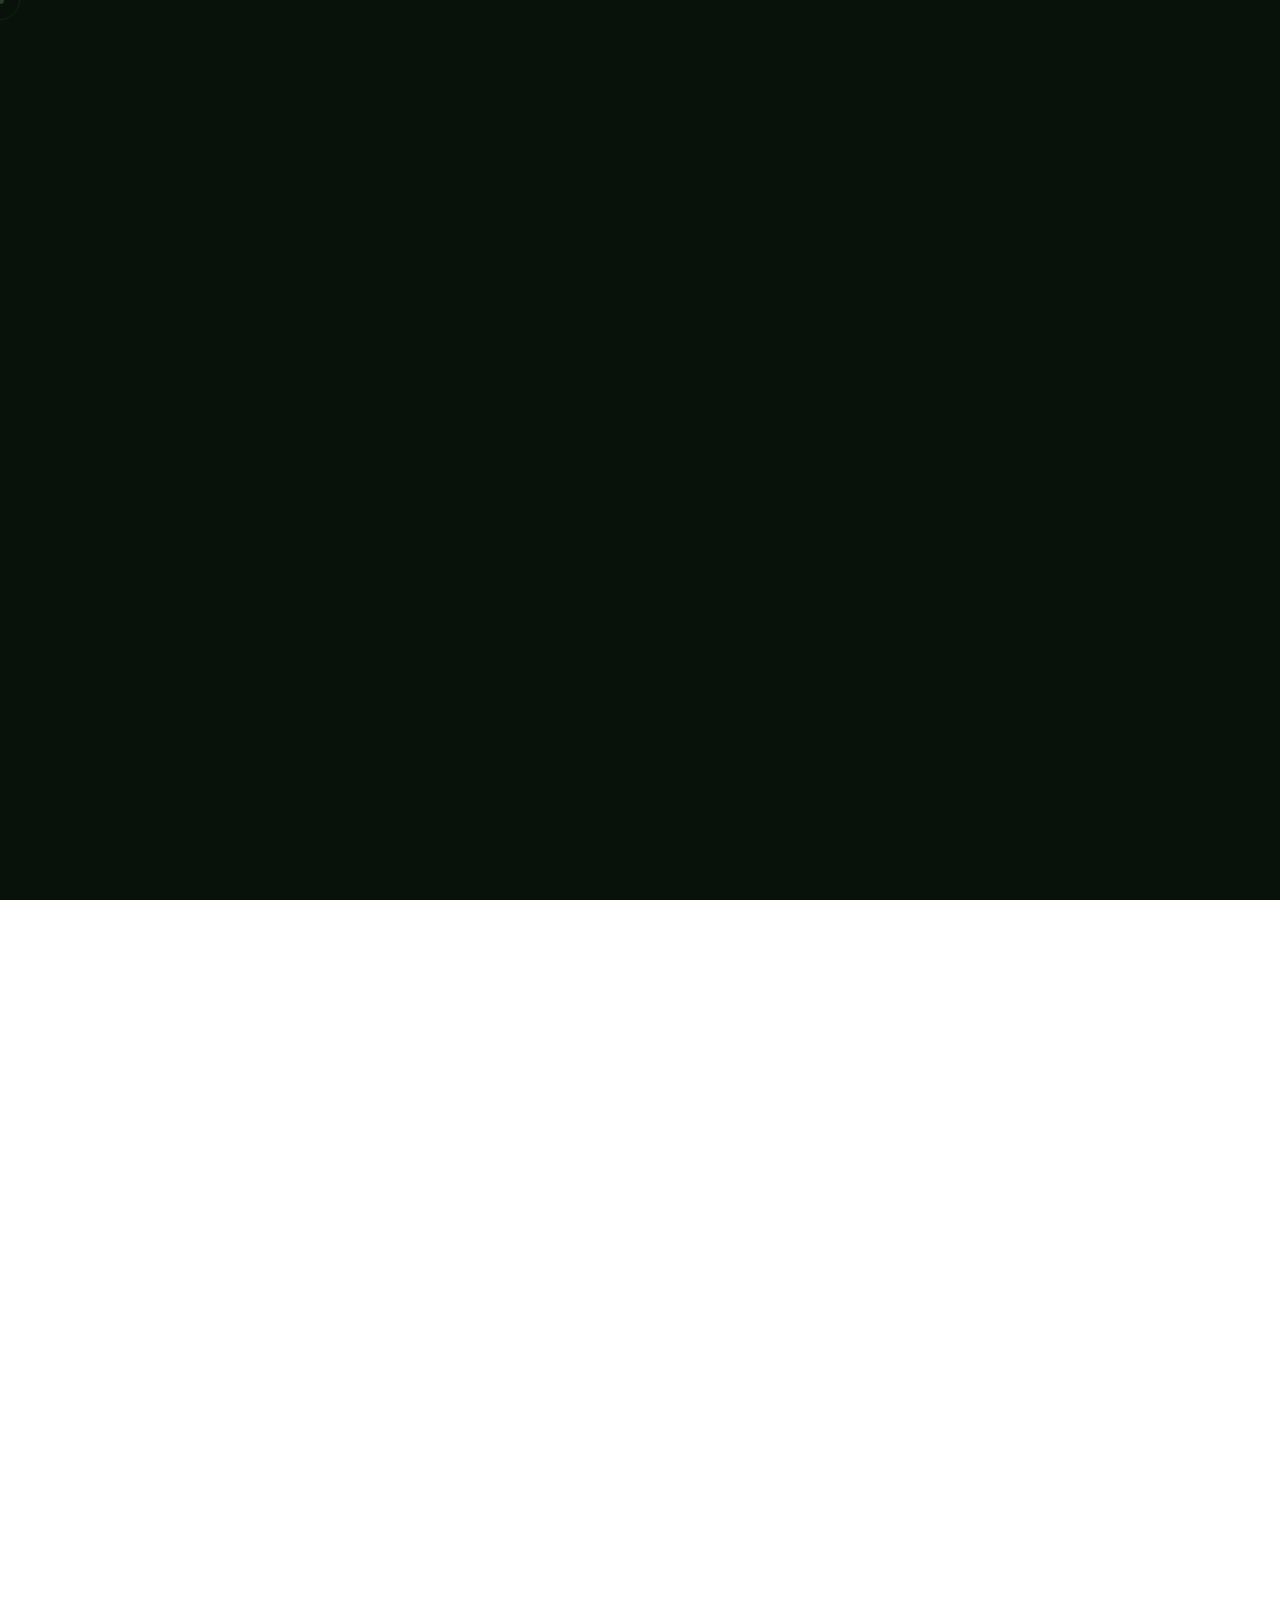
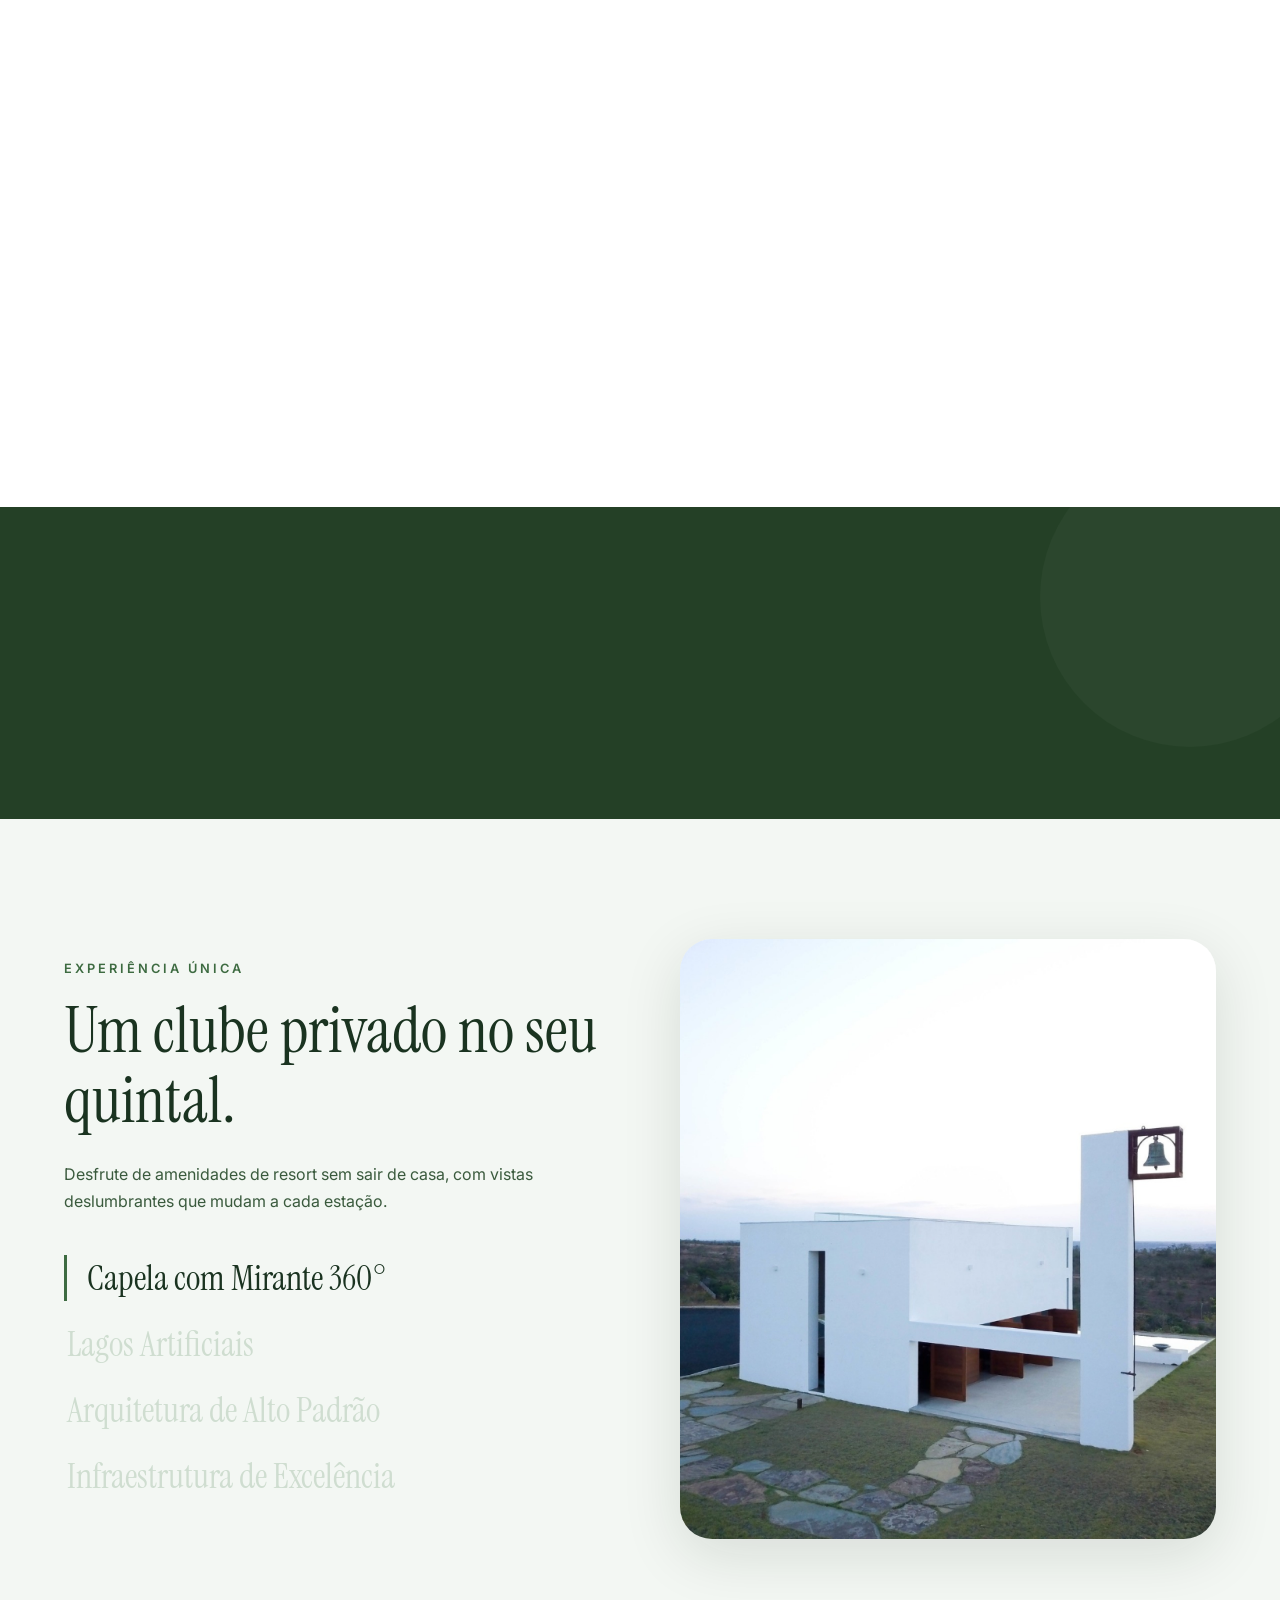
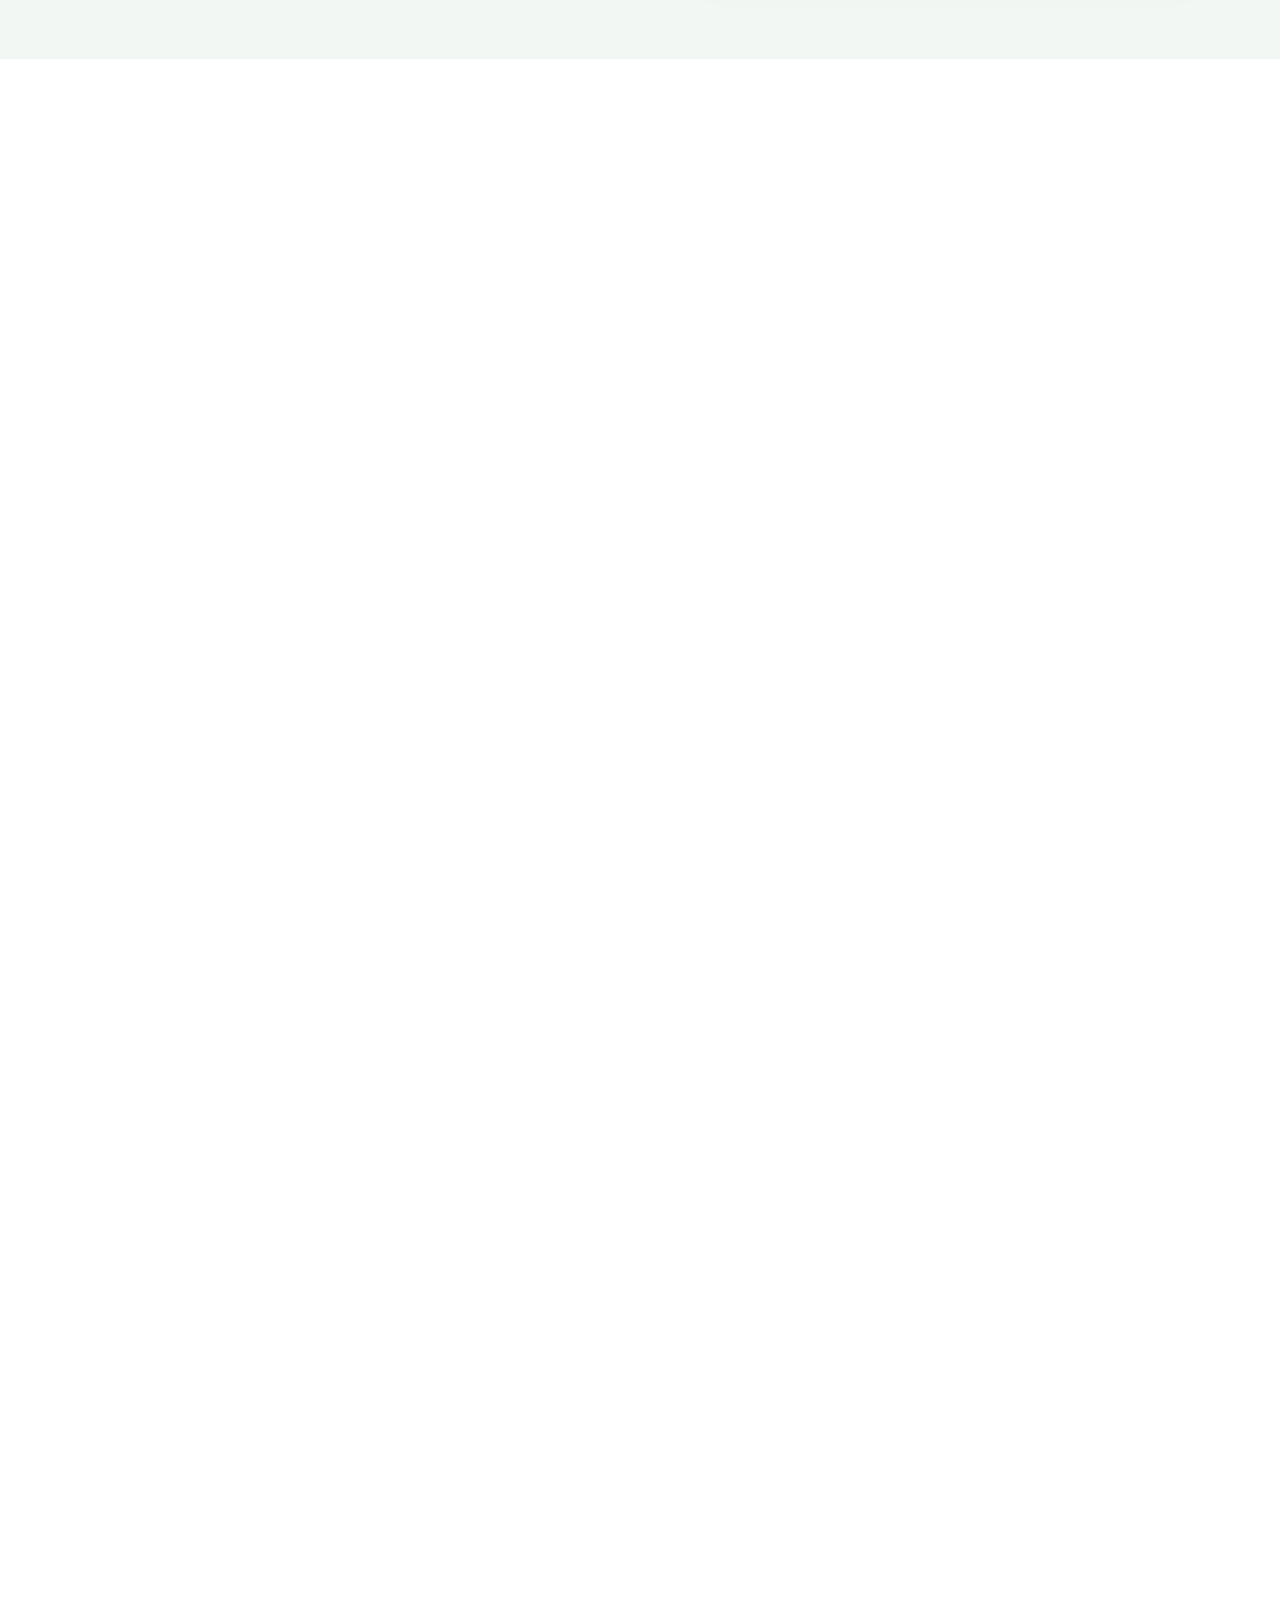
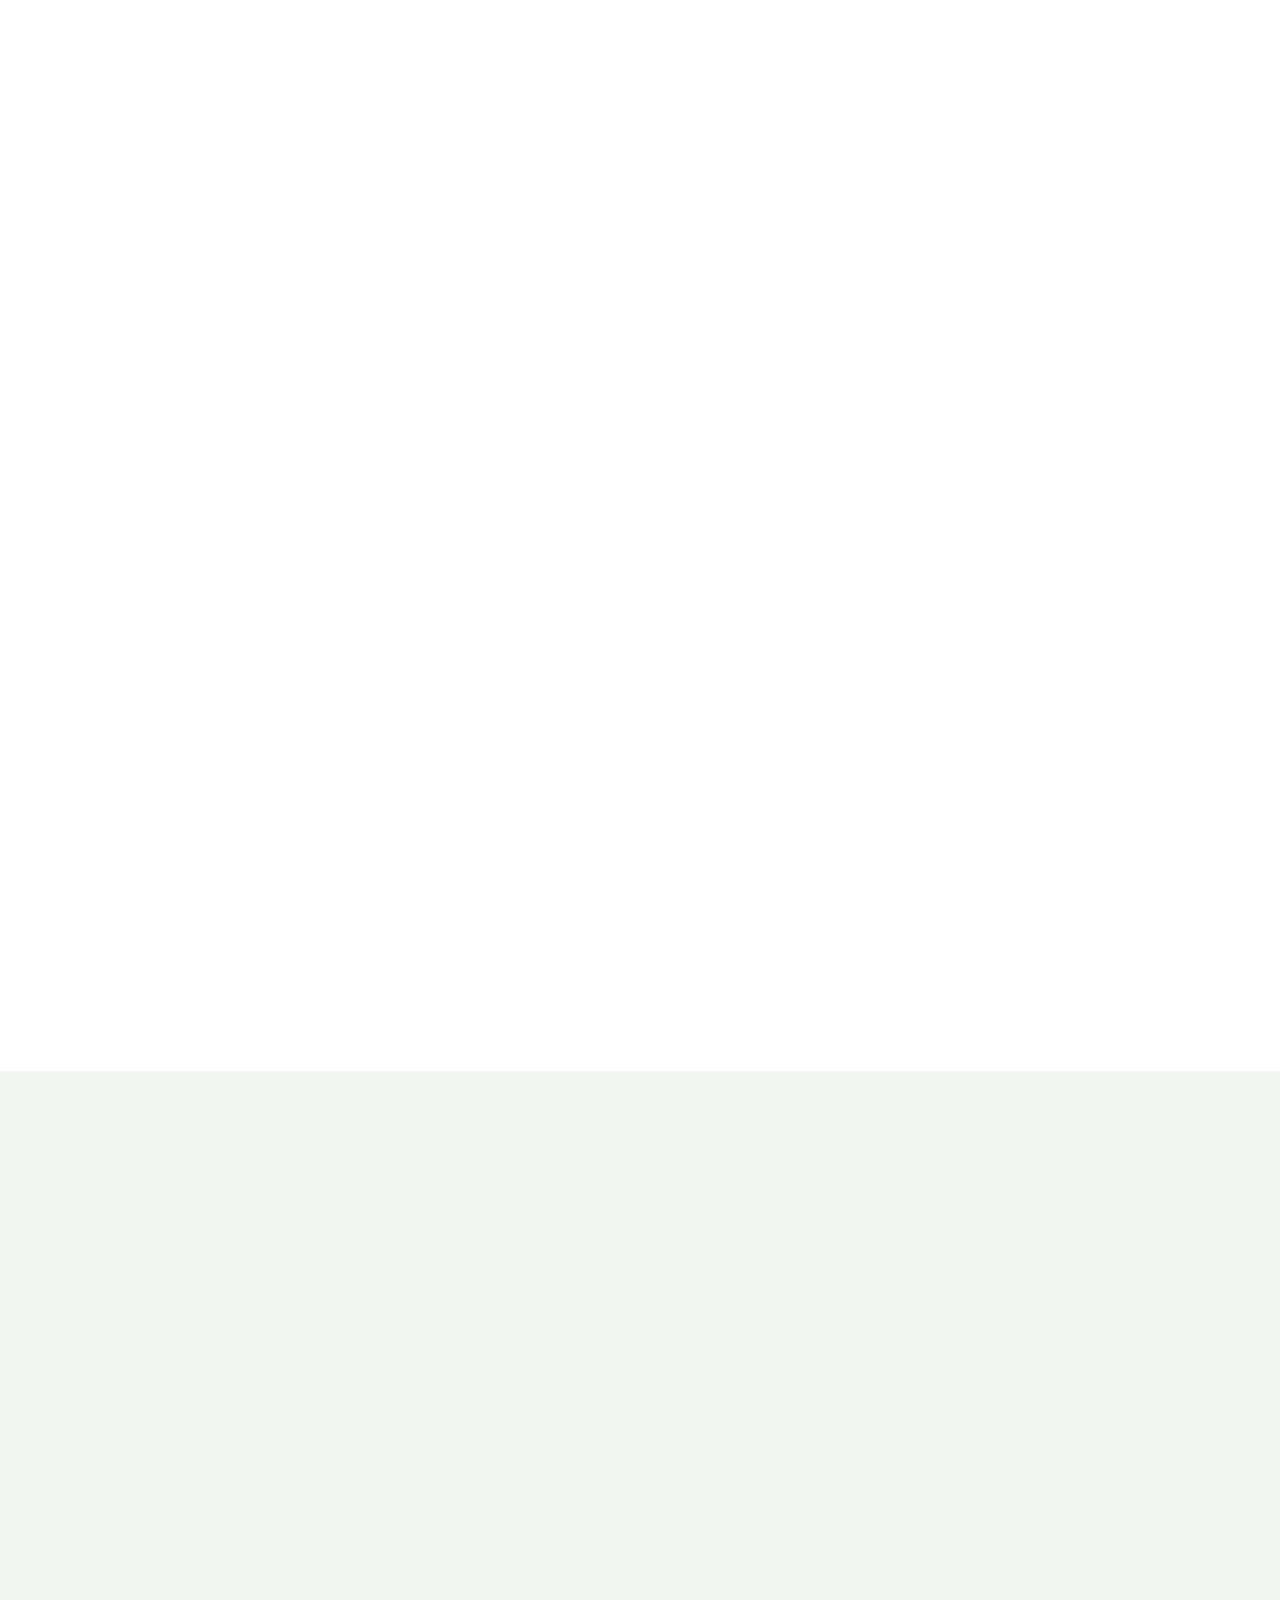
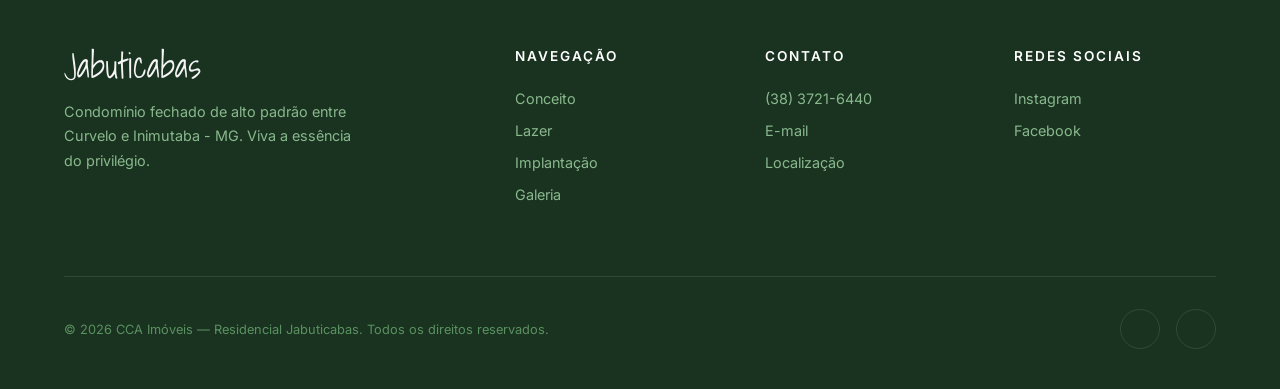
==== commit 650e20c4: "dad" ====
--- a/index.html
+++ b/index.html
@@ -182,7 +182,7 @@
                         <li class="active" data-index="0">Capela com Mirante 360°</li>
                         <li data-index="1">Lagos Artificiais</li>
                         <li data-index="2">Arquitetura de Alto Padrão</li>
-                        <li data-index="3">Complexo Esportivo</li>
+                        <li data-index="3">Infraestrutura de Excelência</li>
                     </ul>
                 </div>
                 <div class="amenities-images">
@@ -190,7 +190,7 @@
                         <img src="fotos/capela.jpg" alt="Mirante" class="stack-img active" id="img-0">
                         <img src="fotos/lago-artificial.jpg" alt="Lago Artificial" class="stack-img" id="img-1">
                         <img src="fotos/arquitetura.jpg" alt="Arquitetura" class="stack-img" id="img-2">
-                        <img src="https://residencialjabuticabas.com.br/wp-content/uploads/2021/06/WhatsApp-Image-2021-06-17-at-17.19.20-1.jpeg" alt="Clube" class="stack-img" id="img-3">
+                        <img src="fotos/infraestrutura.jpg" alt="Infraestrutura" class="stack-img" id="img-3">
                     </div>
                 </div>
             </div>
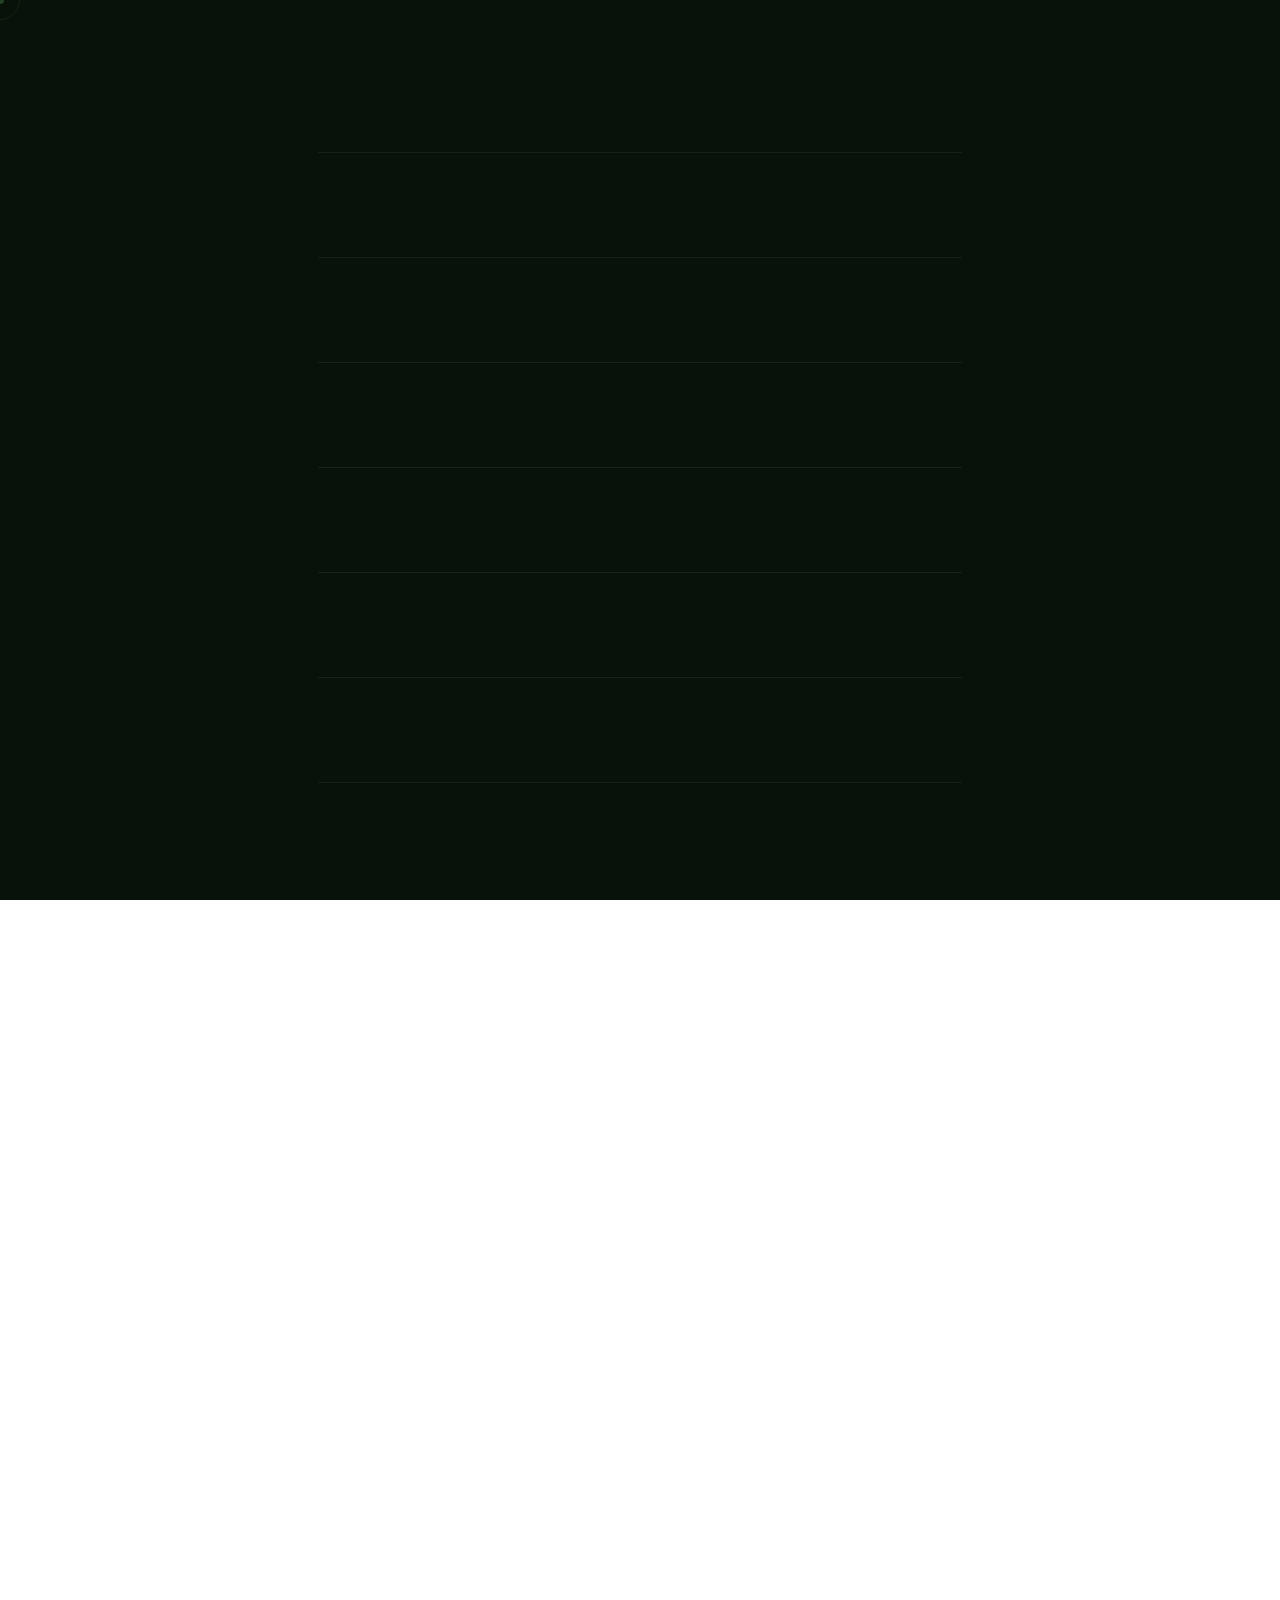
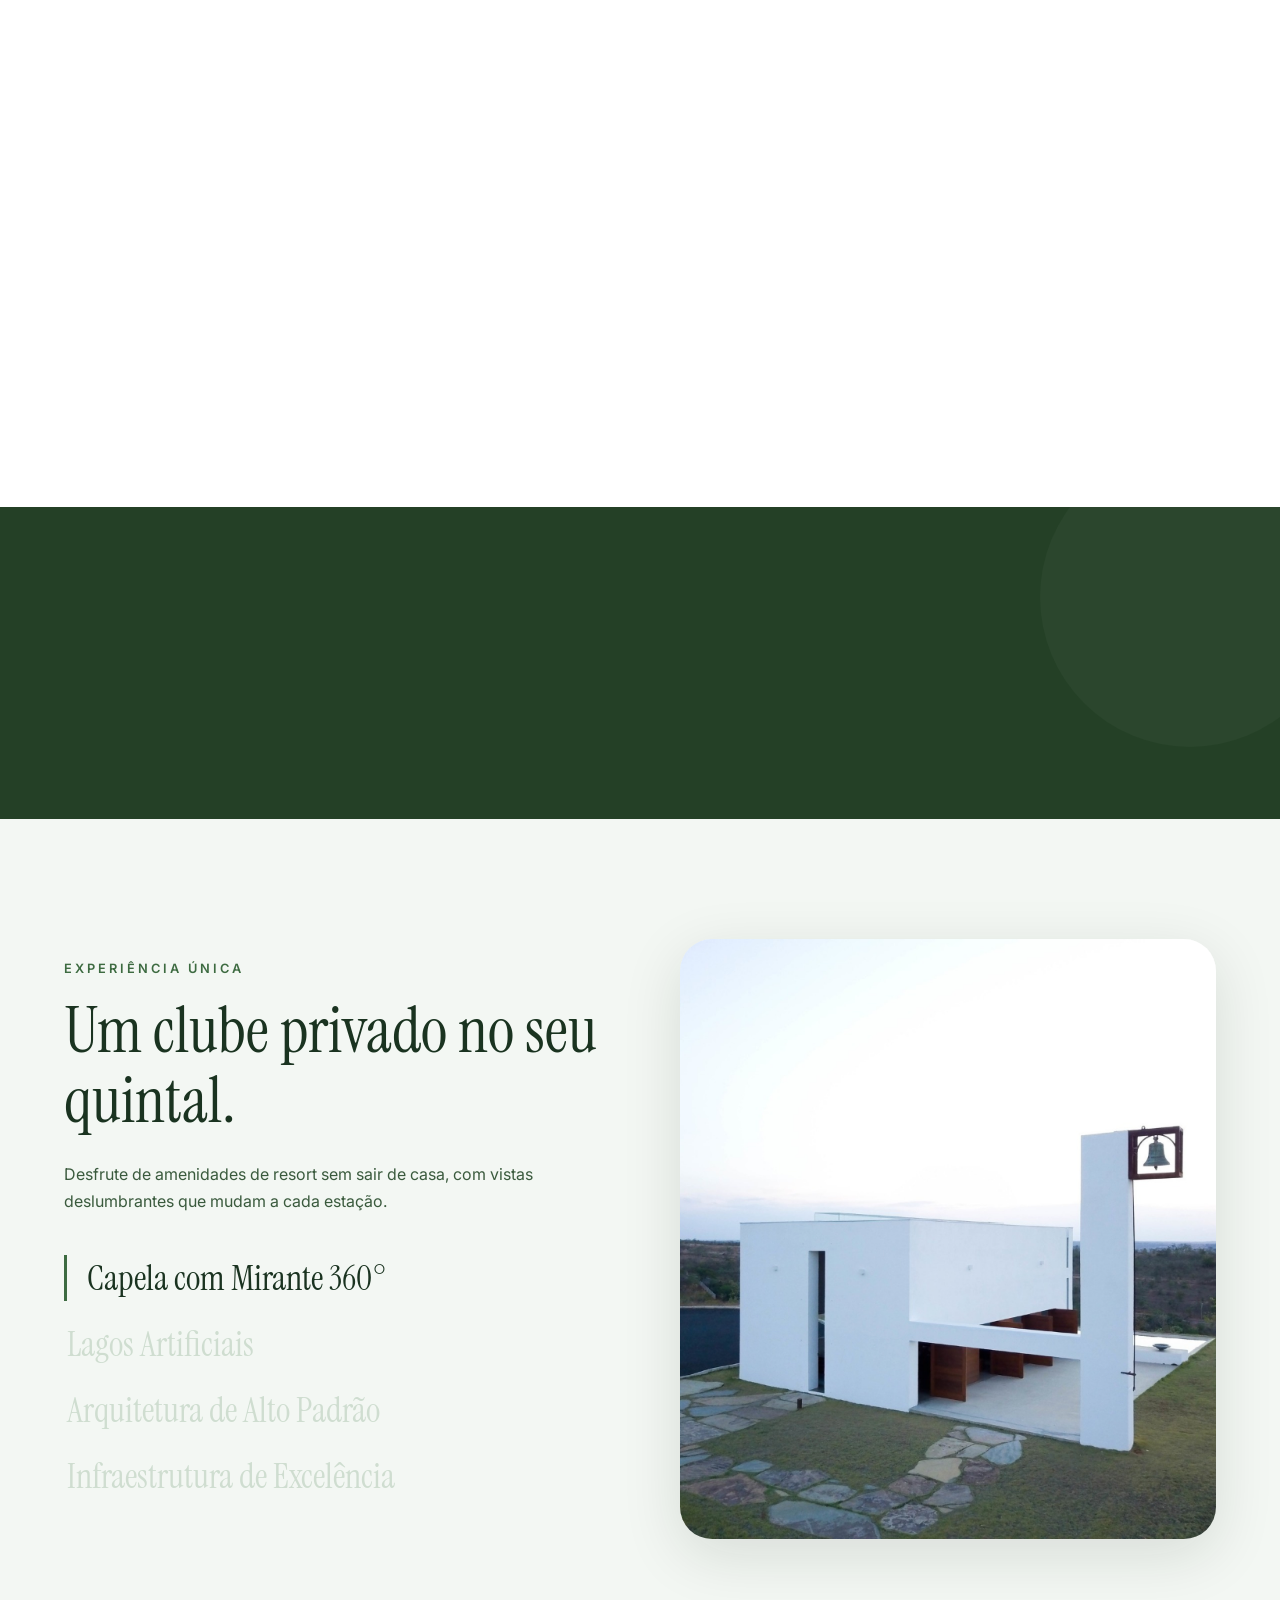
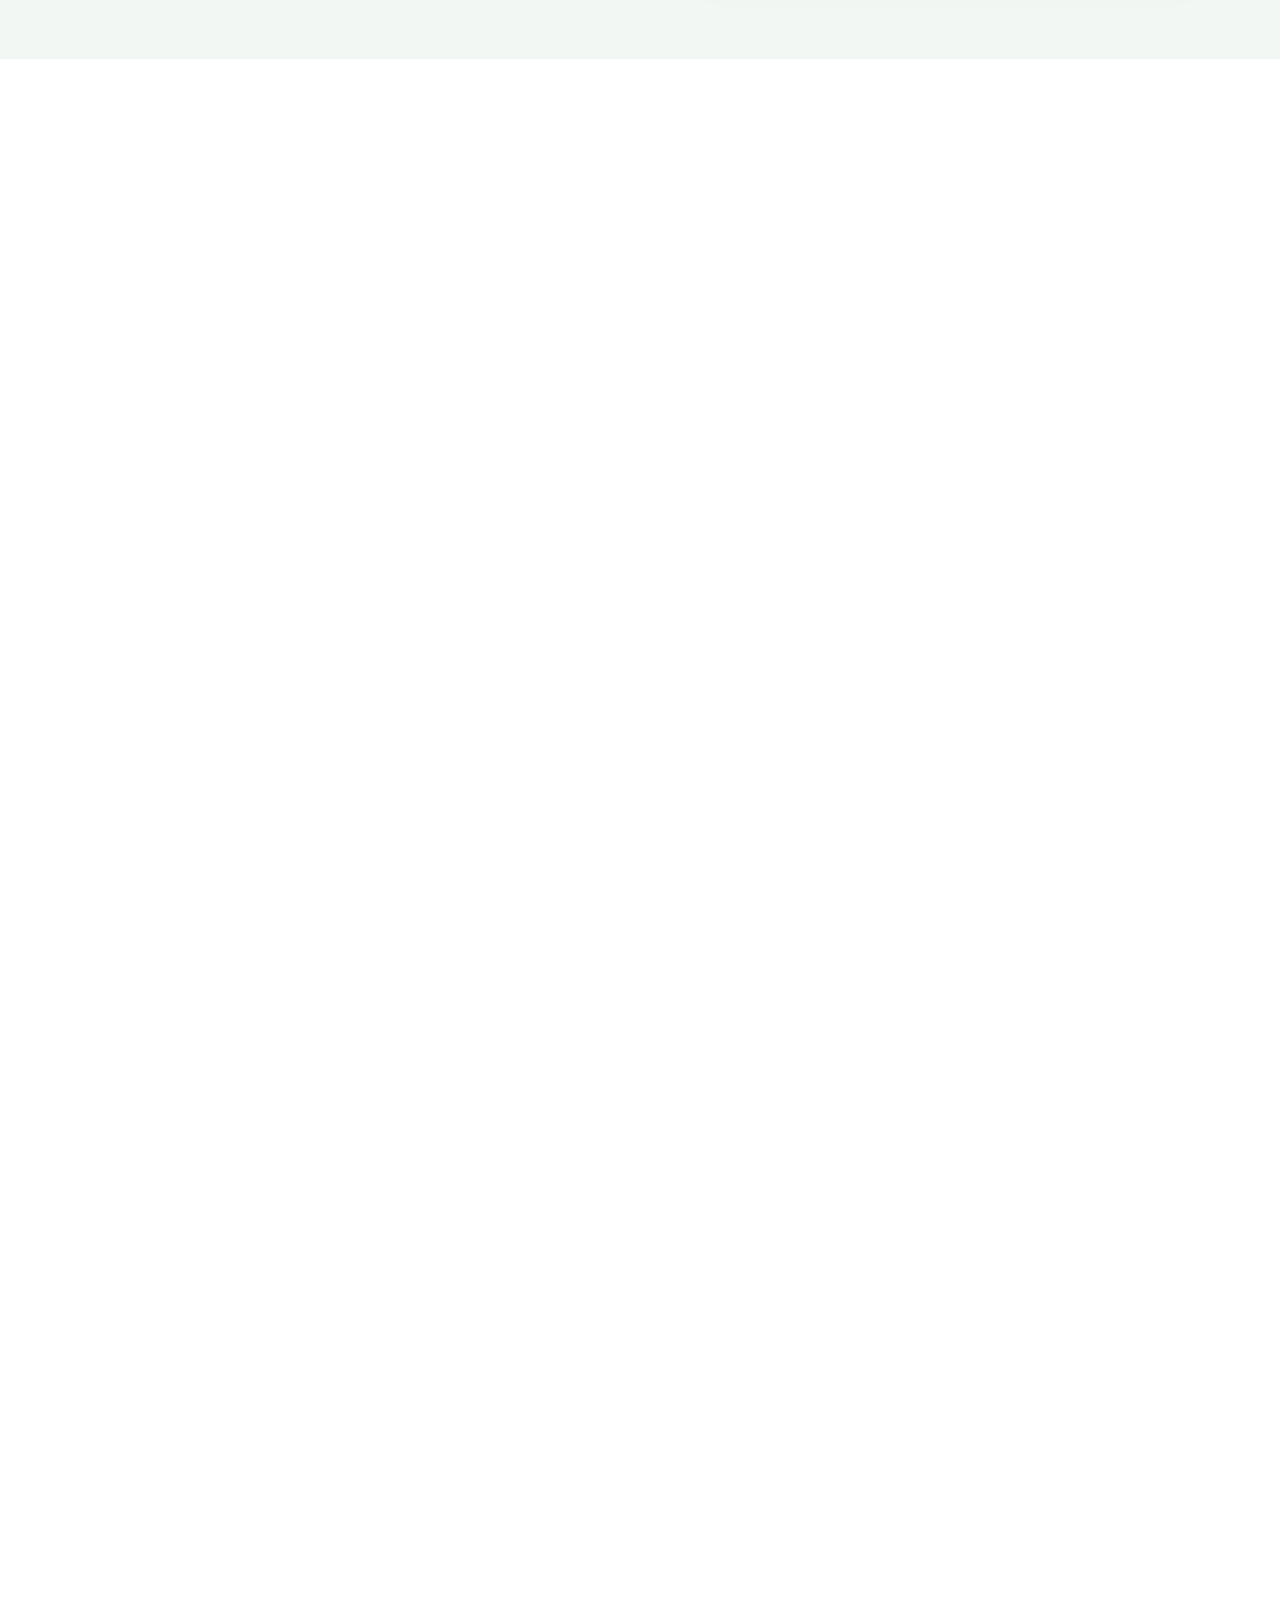
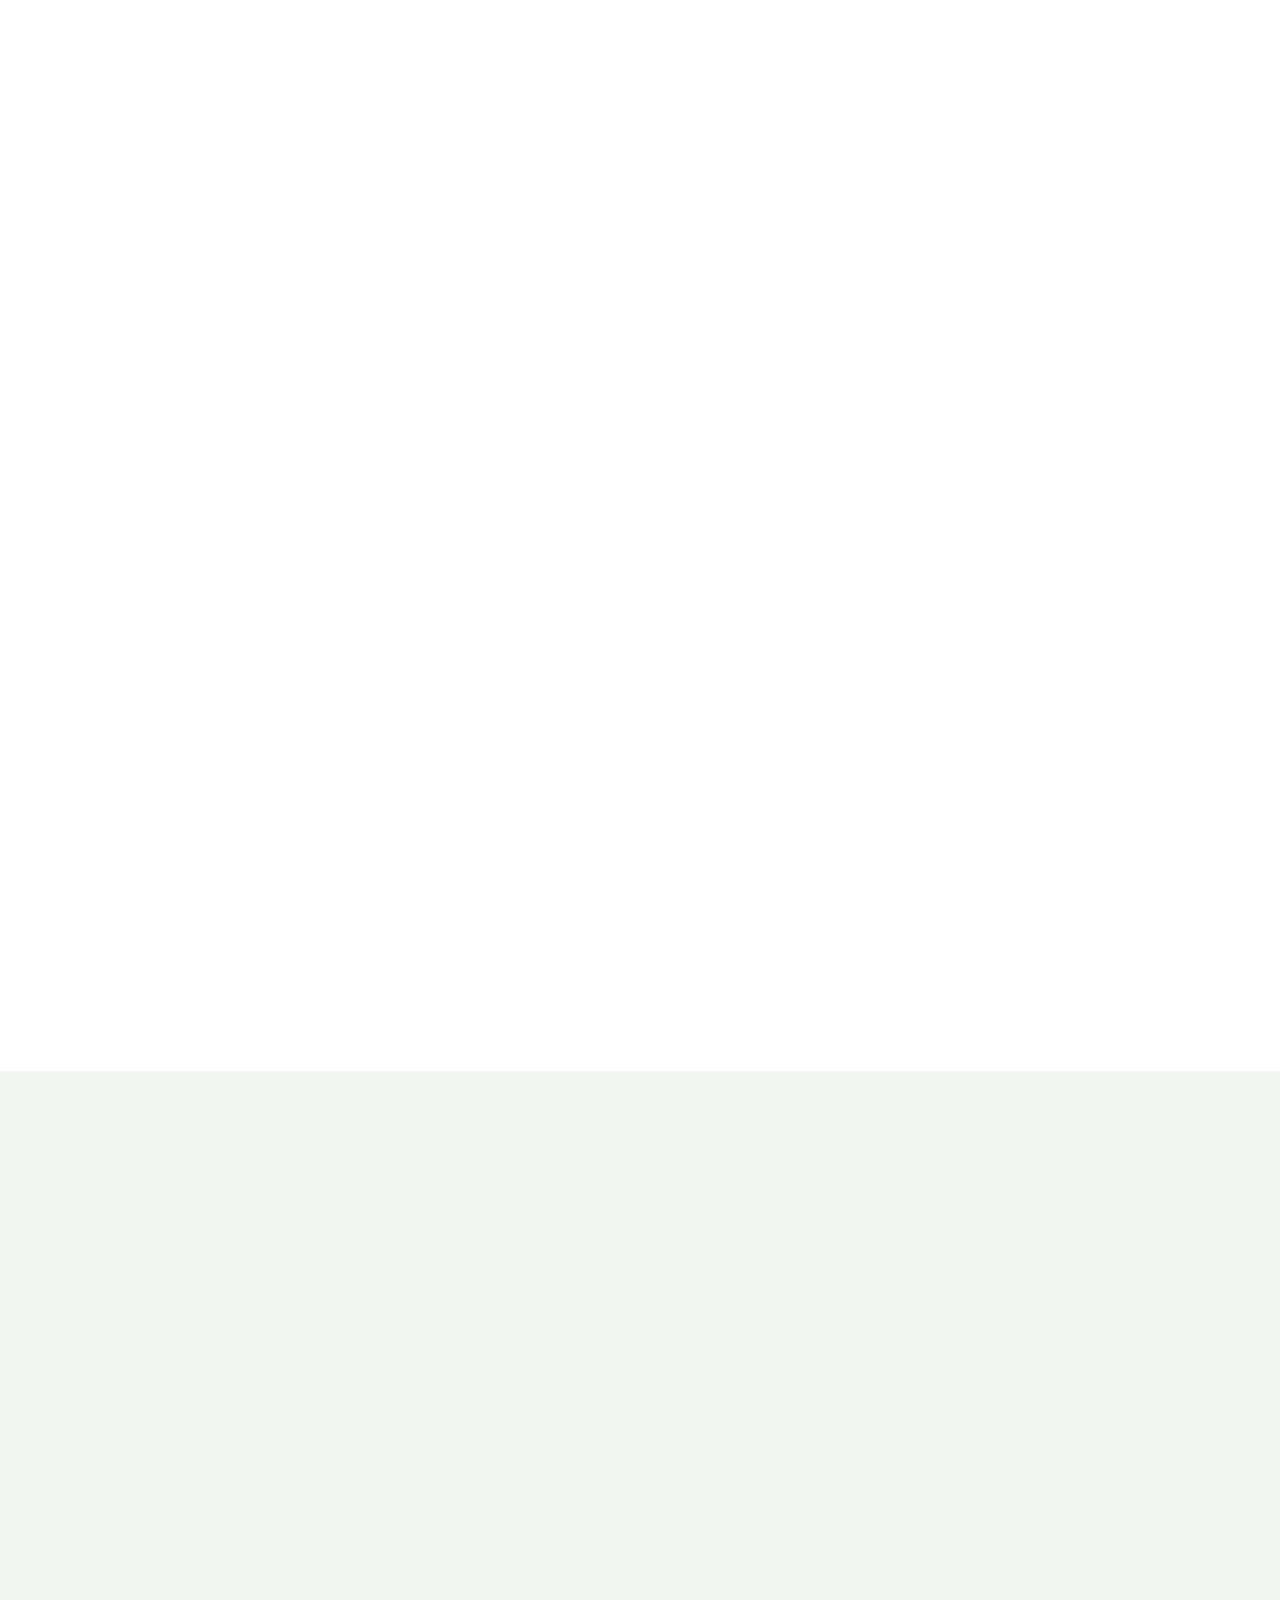
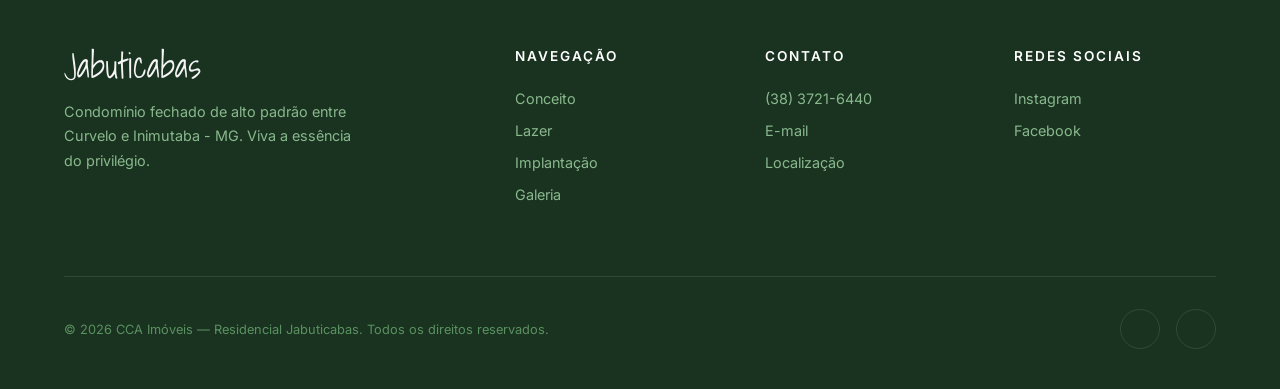
==== commit 10a10306: "da" ====
--- a/index.html
+++ b/index.html
@@ -119,7 +119,7 @@
         <div class="container">
             <div class="section-header reveal-up">
                 <p class="subtitle">CONCEITO</p>
-                <h2>Exclusividade em cada detalhe.</h2>
+                <h2 class="animate-words">Exclusividade em cada detalhe.</h2>
                 <p>Projetado para quem valoriza o silêncio, o espaço e a integração perfeita com o meio ambiente. Um refúgio de alto padrão entre Curvelo e Inimutaba.</p>
             </div>
             
@@ -213,22 +213,22 @@
                     <p>Cada detalhe do Residencial Jabuticabas foi pensado para oferecer o melhor em qualidade de vida, com infraestrutura completa e ruas amplas arborizadas.</p>
                     
                     <div class="implantacao-features">
-                        <div class="impl-feature">
+                        <div class="impl-feature reveal-up">
                             <i data-lucide="ruler"></i>
                             <h4>Lotes Amplos</h4>
                             <p>A partir de 1.000m²</p>
                         </div>
-                        <div class="impl-feature">
+                        <div class="impl-feature reveal-up">
                             <i data-lucide="trees"></i>
                             <h4>Área Verde</h4>
                             <p>Preservação ambiental</p>
                         </div>
-                        <div class="impl-feature">
+                        <div class="impl-feature reveal-up">
                             <i data-lucide="road"></i>
                             <h4>Infraestrutura</h4>
                             <p>Pavimentação completa</p>
                         </div>
-                        <div class="impl-feature">
+                        <div class="impl-feature reveal-up">
                             <i data-lucide="lamp"></i>
                             <h4>Iluminação</h4>
                             <p>Iluminação pública LED</p>
@@ -495,6 +495,41 @@
         <span class="whatsapp-tooltip">Fale com um consultor</span>
     </a>
 
+    <!-- Floating Nav Menu Button -->
+    <button class="floating-menu-btn" id="floatingMenuBtn" aria-label="Menu de navegação">
+        <div class="floating-menu-lines">
+            <span></span>
+            <span></span>
+            <span></span>
+        </div>
+    </button>
+
+    <!-- Floating Nav Overlay -->
+    <div class="floating-nav-overlay" id="floatingNavOverlay">
+        <div class="floating-nav-bg"></div>
+        <div class="floating-nav-content">
+            <div class="floating-nav-header">
+                <span class="floating-nav-logo">Jabuticabas</span>
+                <span class="floating-nav-subtitle">Navegação</span>
+            </div>
+            <ul class="floating-nav-links">
+                <li><a href="#conceito" data-number="01">Conceito</a></li>
+                <li><a href="#lazer" data-number="02">Lazer</a></li>
+                <li><a href="#implantacao" data-number="03">Implantação</a></li>
+                <li><a href="galeria.html" data-number="04">Galeria</a></li>
+                <li><a href="#localizacao" data-number="05">Localização</a></li>
+                <li><a href="#contato" data-number="06">Contato</a></li>
+            </ul>
+            <div class="floating-nav-footer">
+                <a href="#contato" class="floating-nav-cta">Agendar Visita</a>
+                <div class="floating-nav-socials">
+                    <a href="https://www.instagram.com/residencialjabuticabas/" target="_blank" aria-label="Instagram"><i data-lucide="instagram"></i></a>
+                    <a href="https://wa.me/553837216440" target="_blank" aria-label="WhatsApp"><i data-lucide="phone"></i></a>
+                </div>
+            </div>
+        </div>
+    </div>
+
     <!-- GSAP & Scripts -->
     <script src="https://cdnjs.cloudflare.com/ajax/libs/gsap/3.12.2/gsap.min.js"></script>
     <script src="https://cdnjs.cloudflare.com/ajax/libs/gsap/3.12.2/ScrollTrigger.min.js"></script>
--- a/style.css
+++ b/style.css
@@ -712,37 +712,31 @@
   align-items: center;
 }
 .implantacao-image {
+  flex: 1;
+  background: var(--green-50);
   border-radius: var(--radius-xl);
+  min-height: 500px;
+  display: flex;
+  align-items: center;
+  justify-content: center;
   overflow: hidden;
-  position: relative;
-  aspect-ratio: 4/3;
-  background: var(--green-50);
-  border: 2px dashed var(--green-200);
-  display: flex;
-  align-items: center;
-  justify-content: center;
-  flex-direction: column;
-  gap: 16px;
-}
-.implantacao-image.has-image {
-  border: none;
-  background: none;
-}
-.implantacao-image img {
-  width: 100%;
-  height: 100%;
-  object-fit: cover;
+  border: 1px dashed var(--green-200);
 }
 .placeholder-text {
   color: var(--text-muted);
   font-size: 0.9rem;
   text-align: center;
-  padding: 20px;
 }
 .placeholder-text i {
   display: block;
-  margin-bottom: 12px;
+  margin: 0 auto 12px;
   color: var(--green-300);
+}.has-image {
+  border: none;
+  background: none;
+}
+.implantacao-info {
+  flex: 1;
 }
 .implantacao-info h2 {
   color: var(--green-800);
@@ -758,7 +752,7 @@
   background: var(--green-50);
   border-radius: var(--radius-md);
   border: 1px solid var(--green-100);
-  transition: all 0.3s;
+  transition: transform 0.3s var(--ease-smooth), background-color 0.3s var(--ease-smooth), border-color 0.3s var(--ease-smooth);
 }
 .impl-feature:hover {
   background: var(--green-100);
@@ -1078,7 +1072,7 @@
 
 .location-grid {
   display: grid;
-  grid-template-columns: 1fr 1fr;
+  grid-template-columns: 1.3fr 1fr;
   gap: 48px;
   align-items: stretch;
 }
@@ -1551,6 +1545,296 @@
 }
 
 /* ==============================
+   FLOATING NAV MENU BUTTON
+   ============================== */
+.floating-menu-btn {
+  position: fixed;
+  top: 28px;
+  right: 28px;
+  z-index: 10001;
+  width: 56px;
+  height: 56px;
+  border-radius: 50%;
+  border: none;
+  background: rgba(255, 255, 255, 0.12);
+  backdrop-filter: blur(20px);
+  -webkit-backdrop-filter: blur(20px);
+  cursor: pointer;
+  display: flex;
+  align-items: center;
+  justify-content: center;
+  opacity: 0;
+  transform: scale(0) translateY(-10px);
+  transition: all 0.5s var(--ease-spring);
+  box-shadow: 0 4px 24px rgba(0, 0, 0, 0.15), inset 0 0 0 1px rgba(255, 255, 255, 0.08);
+  pointer-events: none;
+}
+.floating-menu-btn.visible {
+  opacity: 1;
+  transform: scale(1) translateY(0);
+  pointer-events: auto;
+}
+.floating-menu-btn:hover {
+  background: rgba(255, 255, 255, 0.18);
+  transform: scale(1.08) translateY(0);
+  box-shadow: 0 8px 32px rgba(0, 0, 0, 0.2), inset 0 0 0 1px rgba(255, 255, 255, 0.12);
+}
+
+/* Adapt button to scrolled state (light bg) */
+.floating-menu-btn.on-light {
+  background: rgba(15, 32, 18, 0.08);
+  backdrop-filter: blur(20px);
+  box-shadow: 0 4px 24px rgba(15, 32, 18, 0.08), inset 0 0 0 1px rgba(15, 32, 18, 0.06);
+}
+.floating-menu-btn.on-light:hover {
+  background: rgba(15, 32, 18, 0.14);
+  box-shadow: 0 8px 32px rgba(15, 32, 18, 0.12), inset 0 0 0 1px rgba(15, 32, 18, 0.1);
+}
+.floating-menu-btn.on-light .floating-menu-lines span {
+  background: var(--green-800);
+}
+
+/* The 3 hamburger lines */
+.floating-menu-lines {
+  display: flex;
+  flex-direction: column;
+  gap: 5px;
+  width: 22px;
+}
+.floating-menu-lines span {
+  display: block;
+  width: 100%;
+  height: 2px;
+  background: rgba(255, 255, 255, 0.9);
+  border-radius: 2px;
+  transition: all 0.4s var(--ease-smooth);
+  transform-origin: center;
+}
+.floating-menu-lines span:nth-child(2) {
+  width: 70%;
+  margin-left: auto;
+}
+
+/* Active state — X morph */
+.floating-menu-btn.active {
+  background: rgba(255, 255, 255, 0.15) !important;
+}
+.floating-menu-btn.active .floating-menu-lines span {
+  background: rgba(255, 255, 255, 0.9) !important;
+}
+.floating-menu-btn.active .floating-menu-lines span:nth-child(1) {
+  transform: rotate(45deg) translate(5px, 5px);
+}
+.floating-menu-btn.active .floating-menu-lines span:nth-child(2) {
+  opacity: 0;
+  transform: translateX(-10px);
+  width: 100%;
+}
+.floating-menu-btn.active .floating-menu-lines span:nth-child(3) {
+  transform: rotate(-45deg) translate(5px, -5px);
+}
+
+/* ==============================
+   FLOATING NAV OVERLAY
+   ============================== */
+.floating-nav-overlay {
+  position: fixed;
+  inset: 0;
+  z-index: 10000;
+  pointer-events: none;
+  overflow: hidden;
+}
+.floating-nav-overlay.active {
+  pointer-events: auto;
+}
+
+/* Animated background */
+.floating-nav-bg {
+  position: absolute;
+  inset: 0;
+  background: rgba(8, 18, 10, 0.97);
+  backdrop-filter: blur(32px);
+  -webkit-backdrop-filter: blur(32px);
+  opacity: 0;
+  transition: opacity 0.6s var(--ease-smooth);
+}
+.floating-nav-overlay.active .floating-nav-bg {
+  opacity: 1;
+}
+
+/* Content container */
+.floating-nav-content {
+  position: relative;
+  z-index: 2;
+  height: 100%;
+  display: flex;
+  flex-direction: column;
+  justify-content: center;
+  padding: 80px 10% 60px;
+  max-width: 900px;
+  margin: 0 auto;
+}
+
+/* Header */
+.floating-nav-header {
+  display: flex;
+  flex-direction: column;
+  gap: 4px;
+  margin-bottom: 60px;
+  opacity: 0;
+  transform: translateY(20px);
+  transition: all 0.6s var(--ease-smooth) 0.15s;
+}
+.floating-nav-overlay.active .floating-nav-header {
+  opacity: 1;
+  transform: translateY(0);
+}
+.floating-nav-logo {
+  font-family: var(--font-handwritten);
+  font-size: 1.6rem;
+  color: var(--gold);
+  opacity: 0.9;
+}
+.floating-nav-subtitle {
+  font-size: 0.7rem;
+  letter-spacing: 4px;
+  text-transform: uppercase;
+  color: rgba(255, 255, 255, 0.3);
+  font-weight: 500;
+}
+
+/* Navigation links */
+.floating-nav-links {
+  list-style: none;
+  display: flex;
+  flex-direction: column;
+  gap: 0;
+  margin-bottom: 60px;
+}
+.floating-nav-links li {
+  overflow: hidden;
+  border-bottom: 1px solid rgba(255, 255, 255, 0.06);
+}
+.floating-nav-links li:first-child {
+  border-top: 1px solid rgba(255, 255, 255, 0.06);
+}
+.floating-nav-links a {
+  display: flex;
+  align-items: center;
+  gap: 24px;
+  font-family: var(--font-serif);
+  font-size: clamp(2.2rem, 5vw, 3.5rem);
+  color: rgba(255, 255, 255, 0.7);
+  text-decoration: none;
+  padding: 16px 0;
+  transform: translateY(110%);
+  transition: transform 0.7s var(--ease-smooth), color 0.3s ease;
+  position: relative;
+}
+.floating-nav-links a::before {
+  content: attr(data-number);
+  font-family: var(--font-sans);
+  font-size: 0.7rem;
+  letter-spacing: 2px;
+  color: var(--gold);
+  opacity: 0.5;
+  font-weight: 600;
+  min-width: 24px;
+  transition: opacity 0.3s ease;
+}
+.floating-nav-links a::after {
+  content: '→';
+  font-family: var(--font-sans);
+  font-size: 1.2rem;
+  margin-left: auto;
+  opacity: 0;
+  transform: translateX(-10px);
+  transition: all 0.3s var(--ease-smooth);
+  color: var(--gold);
+}
+.floating-nav-links a:hover {
+  color: #fff;
+}
+.floating-nav-links a:hover::before {
+  opacity: 1;
+}
+.floating-nav-links a:hover::after {
+  opacity: 1;
+  transform: translateX(0);
+}
+
+/* Staggered reveal */
+.floating-nav-overlay.active .floating-nav-links li:nth-child(1) a { transform: translateY(0); transition-delay: 0.12s; }
+.floating-nav-overlay.active .floating-nav-links li:nth-child(2) a { transform: translateY(0); transition-delay: 0.17s; }
+.floating-nav-overlay.active .floating-nav-links li:nth-child(3) a { transform: translateY(0); transition-delay: 0.22s; }
+.floating-nav-overlay.active .floating-nav-links li:nth-child(4) a { transform: translateY(0); transition-delay: 0.27s; }
+.floating-nav-overlay.active .floating-nav-links li:nth-child(5) a { transform: translateY(0); transition-delay: 0.32s; }
+.floating-nav-overlay.active .floating-nav-links li:nth-child(6) a { transform: translateY(0); transition-delay: 0.37s; }
+
+/* Footer of the overlay */
+.floating-nav-footer {
+  display: flex;
+  align-items: center;
+  justify-content: space-between;
+  opacity: 0;
+  transform: translateY(20px);
+  transition: all 0.6s var(--ease-smooth) 0.45s;
+}
+.floating-nav-overlay.active .floating-nav-footer {
+  opacity: 1;
+  transform: translateY(0);
+}
+
+.floating-nav-cta {
+  display: inline-flex;
+  align-items: center;
+  gap: 8px;
+  padding: 14px 32px;
+  border: 1.5px solid rgba(255, 255, 255, 0.2);
+  border-radius: var(--radius-sm);
+  color: rgba(255, 255, 255, 0.85);
+  text-decoration: none;
+  font-size: 0.8rem;
+  font-weight: 600;
+  text-transform: uppercase;
+  letter-spacing: 2px;
+  transition: all 0.3s var(--ease-smooth);
+}
+.floating-nav-cta:hover {
+  background: rgba(255, 255, 255, 0.1);
+  border-color: rgba(255, 255, 255, 0.4);
+  color: #fff;
+  transform: translateY(-2px);
+}
+
+.floating-nav-socials {
+  display: flex;
+  gap: 12px;
+}
+.floating-nav-socials a {
+  width: 44px;
+  height: 44px;
+  border-radius: 50%;
+  border: 1px solid rgba(255, 255, 255, 0.1);
+  display: flex;
+  align-items: center;
+  justify-content: center;
+  color: rgba(255, 255, 255, 0.5);
+  text-decoration: none;
+  transition: all 0.3s var(--ease-smooth);
+}
+.floating-nav-socials a:hover {
+  color: #fff;
+  background: rgba(255, 255, 255, 0.1);
+  border-color: rgba(255, 255, 255, 0.25);
+  transform: translateY(-2px);
+}
+.floating-nav-socials a i {
+  width: 18px;
+  height: 18px;
+}
+
+/* ==============================
    RESPONSIVE
    ============================== */
 @media (max-width: 1024px) {
